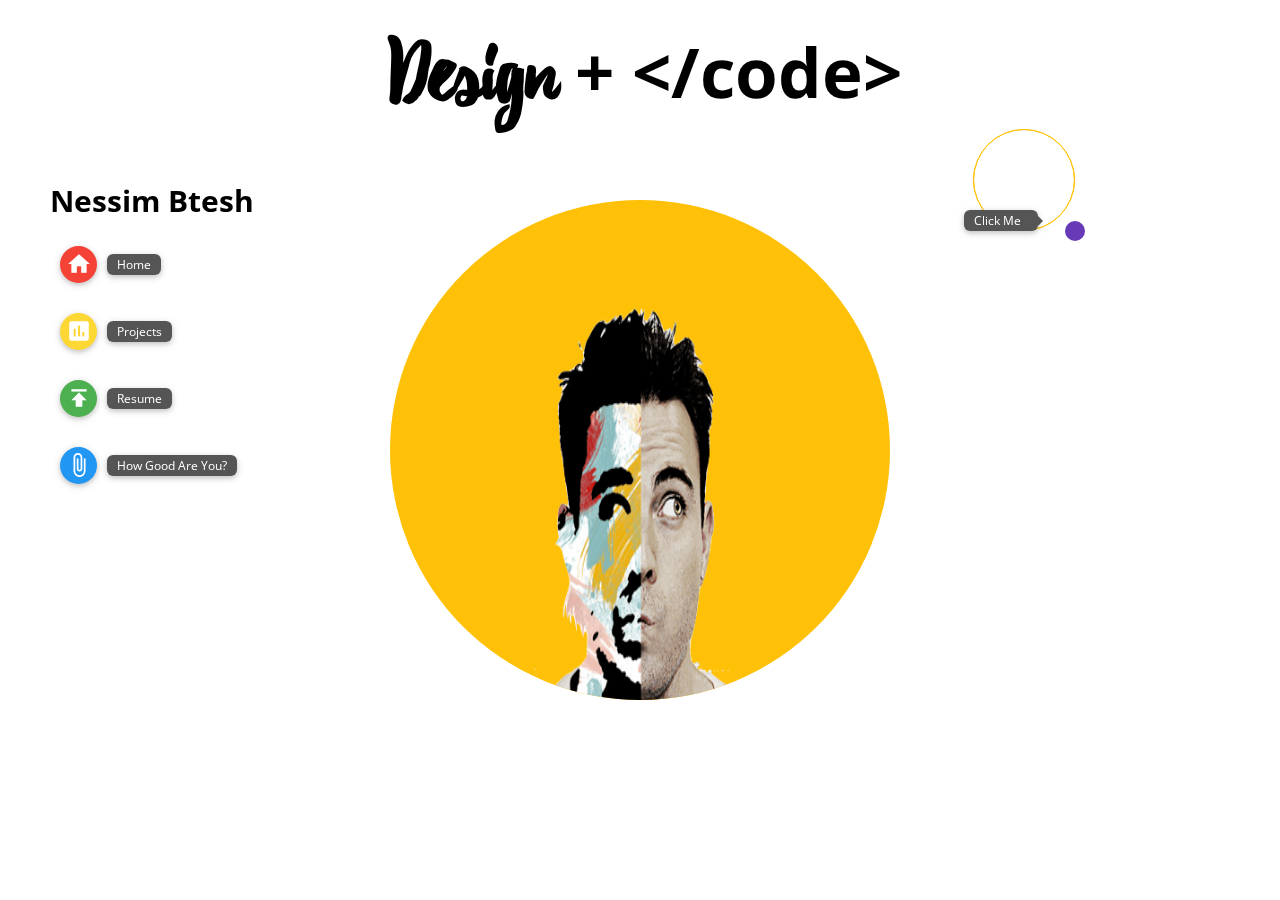
==== index.html @ b31eae23 "added responsive support" ====
<!DOCTYPE html>
<html>
<head>
	<title>Nessim Btesh</title>
	<link rel="stylesheet" type="text/css"
          href="https://fonts.googleapis.com/css?family=Open+Sans">
    <link href="https://fonts.googleapis.com/icon?family=Material+Icons" rel="stylesheet">
    <script type="text/javascript" src="https://ajax.googleapis.com/ajax/libs/jquery/2.2.2/jquery.min.js"></script>
	
	<link href="css/nanogallery.css" rel="stylesheet" type="text/css">
	<link href="css/themes/light/nanogallery_light.css" rel="stylesheet" type="text/css">
  	<script type="text/javascript" src="js/jquery.nanogallery.js"></script>
  	
  	<link href="css/style.css" rel="stylesheet">
  	<META http-equiv="Content-Type" content="text/html; charset=UTF-8">
	<META http-equiv="X-UA-Compatible" content="IE=8">
</head>
<body>
	<video width="320" height="240" id="backgroundVideo">
		  <source src="video/video.mp4" type="video/mp4">
		  <source src="video/video.ogg" type="video/ogg">
		Your browser does not support the video tag.
	</video>
	<div class="nav">
		<h3 class="my-name">Nessim Btesh</h3>
		<ul>
	      <li><a class="btn-floating red" id="home-button"><i class="material-icons">home</i></a><span class="toolpit">Home</span></li>
	      <li><a href="portafolio.html" id="portafolio-button" class="btn-floating yellow darken-1 page-load "><i class="material-icons">insert_chart</i></a><span class="toolpit">Projects</span></li>
	      <li><a href="resume.html" id="resume-button" class="btn-floating green"><i class="material-icons">publish</i></a><span class="toolpit">Resume</span></li>
	      <li class="how-good"><a class="btn-floating blue"><i class="material-icons">attach_file</i></a><span class="toolpit">How Good Are You?</span></li>
	    </ul>
	</div>
	<div class="page first-page center transition">
		<div class="full-width">
			<div class="center-label">
				<h3 ><x style="font-family: Debby; font-size: 95px;">Design</x> + &lt;/code&gt;</h3>
			</div>
			<div class="dot-canvas">
				<span class="dot dot1"></span>
				<span class="dot dot2"></span>
				<span class="dot dot3"></span>
				<span class="click-me toolpit">Click Me</span>
			</div>
			<div class="circle">
				<img class="person" src="person.png">
			</div>
		</div>
	</div>
	<div class="second-page right transition page">
		<div class="full-width ">
	 		<h3 class="header-portafolio" style="">Projects</h3>
		    <div id="nanoGallery3">
		      	<a href="images/panalou/panalou1.png" data-ngthumb="images/panalou/panalou1.png" data-ngkind="album" data-ngid="1" data-ngdesc="Point of Sale">Panalou - Dashboard</a>
		      	<a href="images/nitesco/nitesco.png" data-ngthumb="images/nitesco/nitesco.png" data-ngkind="album" data-ngid="2" data-ngdesc="Wholesaler">Nitesco</a>
		      	<a href="images/wickory/wickory.png" data-ngthumb="images/wickory/wickory.png" data-ngkind="album" data-ngid="3" data-ngdesc="Online Ecommerce and Wholesaler">Wickory</a>
		      	<a href="images/iphone/iphone.jpg" data-ngthumb="images/iphone/iphone.jpg" data-ngkind="album" data-ngid="4" data-ngdesc="iPhone Apps">Panalou - Dashboard</a>

		    	<a href="images/panalou/panalou2.png" data-ngthumb="images/panalou/panalou2.png" data-ngdesc="Machine Learning" data-ngalbumid="1" data-ngid="10">Panalou - Data Analytics </a>
		      	<a href="images/panalou/panalou3.jpg" data-ngthumb="images/panalou/panalou3.jpg"  data-ngdesc="iPhone App" data-ngalbumid="1" data-ngid="19">Panalou - iPhone App</a>
		      	<a href="images/panalou/panalou4.png" data-ngthumb="images/panalou/panalou4.png" data-ngdesc="Appoinment Management" data-ngalbumid="1" data-ngid="11">Panalou - Calendar </a>
		      	<a href="images/panalou/panalou6.png" data-ngthumb="images/panalou/panalou6.png" data-ngdesc="CRM" data-ngalbumid="1" data-ngid="12">Panalou - Clients CRM </a>
		      	<a href="images/panalou/panalou7.png" data-ngthumb="images/panalou/panalou7.png" data-ngdesc="Services Management" data-ngalbumid="1" data-ngid="13">Panalou - Services </a>
		      	<a href="images/panalou/panalou8.png" data-ngthumb="images/panalou/panalou8.png" data-ngdesc="POS" data-ngalbumid="1" data-ngid="14">Panalou - Point of Sale </a>
		      	<a href="images/panalou/panalou9.png" data-ngthumb="images/panalou/panalou9.png" data-ngdesc="PDF rendering" data-ngalbumid="1" data-ngid="15">Panalou - PDF </a>
		      	<a href="images/panalou/panalou10.png" data-ngthumb="images/panalou/panalou10.png" data-ngdesc="Receipt Traking" data-ngalbumid="1" data-ngid="16">Panalou - Receipt Traking </a>
		      	<a href="images/panalou/panalou11.png" data-ngthumb="images/panalou/panalou11.png" data-ngdesc="Store Profile" data-ngalbumid="1" data-ngid="17">Panalou - Profile </a>
		      	<a href="images/panalou/panalou12.png" data-ngthumb="images/panalou/panalou12.png" data-ngdesc="Staff Management" data-ngalbumid="1" data-ngid="18">Panalou - Reservation Manager </a>
		      	<a href="images/panalou/panalou14.png" data-ngthumb="images/panalou/panalou14.png" data-ngdesc="Responsive Design" data-ngalbumid="1" data-ngid="20">Panalou - Responsive </a>
		      	<a href="images/panalou/panalou15.png" data-ngthumb="images/panalou/panalou15.png" data-ngdesc="Receipts" data-ngalbumid="1" data-ngid="21">Panalou - Receipts </a>
		      	<a href="images/panalou/panalou5.png" data-ngthumb="images/panalou/panalou5.png" data-ngdesc="Panalou" data-ngalbumid="1" data-ngid="22">Panalou  </a>

		      	<a href="images/nitesco/nitesco1.png" data-ngthumb="images/nitesco/nitesco1.png" data-ngdesc="Landing Page" data-ngalbumid="2" data-ngid="23">Nitesco </a>
		      	<a href="images/nitesco/nitesco2.png" data-ngthumb="images/nitesco/nitesco2.png" data-ngdesc="Landing Page" data-ngalbumid="2" data-ngid="24">Nitesco </a>
		      	<a href="images/nitesco/nitesco3.png" data-ngthumb="images/nitesco/nitesco3.png" data-ngdesc="Landing Page" data-ngalbumid="2" data-ngid="25">Nitesco </a>
		      	<a href="images/nitesco/nitesco4.png" data-ngthumb="images/nitesco/nitesco4.png" data-ngdesc="Landing Page" data-ngalbumid="2" data-ngid="26">Nitesco </a>

		      	<a href="images/wickory/wickory1.png" data-ngthumb="images/wickory/wickory1.png" data-ngdesc="Ecommerce Platform" data-ngalbumid="3" data-ngid="27">Wickory - Online Store </a>
		      	<a href="images/wickory/wickory2.png" data-ngthumb="images/wickory/wickory2.png" data-ngdesc="Ecommerce Platform" data-ngalbumid="3" data-ngid="28">Wickory - Online Store </a>
		      	<a href="images/wickory/wickory3.png" data-ngthumb="images/wickory/wickory3.png" data-ngdesc="Ecommerce Platform" data-ngalbumid="3" data-ngid="29">Wickory - Online Store </a>

		      	<a href="images/iphone/iphone.jpg" data-ngthumb="images/iphone/iphone.jpg" data-ngdesc="Panalou app addon" data-ngalbumid="4" data-ngid="30">iPhone Apps - Panalou</a>
		      	<a href="images/iphone/iphone2.jpg" data-ngthumb="images/iphone/iphone2.jpg" data-ngdesc="Panalou app addon" data-ngalbumid="4" data-ngid="31">iPhone Apps - Panalou</a>
		      	<a href="images/iphone/iphone3.jpg" data-ngthumb="images/iphone/iphone3.jpg" data-ngdesc="Panalou app addon" data-ngalbumid="4" data-ngid="32">iPhone Apps - Panalou</a>
		      	<a href="images/iphone/iphone4.jpg" data-ngthumb="images/iphone/iphone4.jpg" data-ngdesc="Panalou app addon" data-ngalbumid="4" data-ngid="33">iPhone Apps - Panalou</a>
		      	<a href="images/iphone/iphone5.jpg" data-ngthumb="images/iphone/iphone5.jpg" data-ngdesc="This app was a test app for AI" data-ngalbumid="4" data-ngid="34">iPhone Apps - Artificial Intelligence</a>
		    </div>
		</div>
 	</div>
 	<div class="left transition page third-page">
 		<div class="page-third-wrapper">
		 	<div id="page_1" >
				<div id="dimg1">
					<!-- <img src="images/resume.jpg" id="img1" /> -->
				</div>
				<P class="p0 ft0">Nessim Btesh</P>
				<P class="p1 ft1"><NOBR>305-333-6849</NOBR> | Nesbtesh@gmail.com</P>
				<P class="p2 ft2">EDUCATION</P>
				<TABLE cellpadding=0 cellspacing=0 class="t0">
					<TR>
						<TD class="tr0 td0"><P class="p3 ft2">Brandeis University, International Business School</P></TD>
						<TD class="tr0 td1"><P class="p4 ft2">Boston, MA</P></TD>
					</TR>
					<TR>
						<TD class="tr1 td0"><P class="p3 ft2">Masters of Arts in International Economics and Finance Candidate</P></TD>
						<TD class="tr1 td1"><P class="p5 ft3">Expected Graduation: May 2016</P></TD>
					</TR>
					<TR>
						<TD class="tr1 td0"><P class="p3 ft1">Specialization: Data Analytics</P></TD>
						<TD class="tr1 td1"><P class="p6 ft4">&nbsp;</P></TD>
					</TR>
					<TR>
						<TD colspan=2 class="tr2 td2"><P class="p6 ft5">Courses: Big Data I & II, Marketing Research, Machine Learning, Marketing Management, Organizational Behavior</P></TD>
					</TR>
					<TR>
						<TD class="tr3 td0"><P class="p3 ft6">The George Washington University, School of Engineering and Applied Science</P></TD>
						<TD class="tr3 td1"><P class="p5 ft2">Washington, DC</P></TD>
					</TR>
					<TR>
						<TD class="tr1 td0"><P class="p3 ft2">Bachelor of Science in Systems Engineering <SPAN class="ft1">– GPA: 3.4</SPAN></P></TD>
						<TD class="tr1 td1"><P class="p5 ft1">Aug 2014</P></TD>
					</TR>
					<TR>
						<TD class="tr2 td0"><P class="p3 ft1">Minor: Computer Science</P></TD>
						<TD class="tr2 td1"><P class="p6 ft4">&nbsp;</P></TD>
					</TR>
				</TABLE>
				<P class="p7 ft7">Courses: Software Development, Database Systems, Algorithm and Data Structure, Statistical Computational Packages, Quality Control and Acceptance Sample, Multivariable Calculus, Requirements Engineering</P>
				<P class="p8 ft2">EXPERIENCE</P>
				<TABLE cellpadding=0 cellspacing=0 class="t1">
					<TR>
						<TD class="tr4 td3"><P class="p6 ft2">Scotiabank</P></TD>
						<TD class="tr4 td4"><P class="p6 ft6">Panama City, Panama</P></TD>
					</TR>
					<TR>
						<TD class="tr2 td3"><P class="p6 ft2">Corporate Banking and MIS Intern</P></TD>
						<TD class="tr2 td4"><P class="p9 ft8">Jun 2015 – Aug 2015</P></TD>
					</TR>
				</TABLE>
				<P class="p10 ft11"><SPAN class="ft9">•</SPAN><SPAN class="ft10">Successfully conducted </SPAN><NOBR>in-depth</NOBR> analysis of annual, monthly, and weekly credit portfolio reports, and subsequently presented report findings to the management team</P>
				<P class="p11 ft13"><SPAN class="ft9">•</SPAN><SPAN class="ft12">Leveraged Excel and SQL expertise to design programs that automated credit analysis reports, improving the processing time by 300%</SPAN></P>
				<TABLE cellpadding=0 cellspacing=0 class="t2">
					<TR>
						<TD class="tr4 td5"><P class="p6 ft2">Mesabierta – Restaurant Reservation Management Platform</P></TD>
						<TD class="tr4 td6"><P class="p6 ft6">Panama City, Panama</P></TD>
					</TR>
					<TR>
						<TD class="tr2 td5"><P class="p6 ft2">Project Manager</P></TD>
						<TD class="tr2 td6"><P class="p12 ft3">Jul 2014 – Mar 2016</P></TD>
					</TR>
				</TABLE>
				<P class="p13 ft15"><SPAN class="ft9">•</SPAN><SPAN class="ft14">Effectively managed and mentored the programming team charged with developing the Mesabierta reservation management platform, and led the platform launch</SPAN></P>
				<P class="p11 ft15"><SPAN class="ft9">•</SPAN><SPAN class="ft14">Leveraged expertise in Business and Engineering to translate the company needs to the engineering team and vice versa</SPAN></P>
				<TABLE cellpadding=0 cellspacing=0 class="t2">
					<TR>
						<TD class="tr4 td7"><P class="p6 ft2">BiTech Lab</P></TD>
						<TD class="tr4 td4"><P class="p4 ft6">Panama City, Panama</P></TD>
					</TR>
					<TR>
						<TD class="tr0 td7"><P class="p6 ft2">Lead Software Developer</P></TD>
						<TD class="tr0 td4"><P class="p4 ft1">Oct 2014 – Mar 2016</P></TD>
					</TR>
				</TABLE>
				<P class="p14 ft1"><SPAN class="ft16">•</SPAN><SPAN class="ft17">Successfully founded the company that developed Panalou, a point of sale management system for salons. The application is currently being used by over 5,000 users</SPAN></P>
				<P class="p15 ft1"><SPAN class="ft16">•</SPAN><SPAN class="ft17">Architected and maintained the application including the back end, Data Analytics Dashboard, and API’s</SPAN></P>
				<TABLE cellpadding=0 cellspacing=0 class="t3">
					<TR>
						<TD class="tr5 td3"><P class="p6 ft2">Noritex S.A</P></TD>
						<TD class="tr5 td4"><P class="p6 ft18">Panama City, Panama</P></TD>
					</TR>
					<TR>
						<TD class="tr2 td3"><P class="p6 ft2">System Engineer</P></TD>
						<TD class="tr2 td4"><P class="p16 ft8">May 2012 – Jul 2012</P></TD>
					</TR>
				</TABLE>
				<P class="p14 ft1"><SPAN class="ft16">•</SPAN><SPAN class="ft17">Responsible for conducting a thorough analysis of the photography department, resulting in the reduction of the photographic processing time by 7%. Gathered sampling data to implement a Monte Carlo simulation</SPAN></P>
				<P class="p8 ft2">DATA ANALYTICS PROJECTS</P>
				<TABLE cellpadding=0 cellspacing=0 class="t1">
					<TR>
						<TD class="tr4 td8"><P class="p6 ft2">George Washington University</P></TD>
						<TD class="tr4 td9"><P class="p18 ft21">Washington, DC</P></TD>
					</TR>
					<TR>
						<TD class="tr2 td8"><P class="p6 ft2">White House Critical Infrastructure Robustness Analysis</P></TD>
						<TD class="tr2 td9"><P class="p6 ft3">Jan 2014 – May 2014</P></TD>
					</TR>
				</TABLE>
				<P class="p15 ft1"><SPAN class="ft16">•</SPAN><SPAN class="ft17">Recorded vulnerabilities in the United States critical infrastructure</SPAN></P>
				<P class="p15 ft1"><SPAN class="ft16">•</SPAN><SPAN class="ft17">Device a cybersecurity safeguard system that is currently being implemented in the ISP modems in the US</SPAN></P>
				<TABLE cellpadding=0 cellspacing=0 class="t4">
					<TR>
						<TD class="tr0 td8"><P class="p6 ft2">Federal Emergency Management Agency Calling Center and Website</P></TD>
						<TD class="tr0 td9"><P class="p6 ft3">Jan 2014 – May 2014</P></TD>
					</TR>
				</TABLE>
				<P class="p15 ft1"><SPAN class="ft16">•</SPAN><SPAN class="ft17">Developed a quality control mechanism to improve FEMA’s calling center and Website</SPAN></P>
				<TABLE cellpadding=0 cellspacing=0 class="t4">
					<TR>
						<TD class="tr6 td10"><P class="p6 ft2">Statistical Modeling for Wire Manufacturing and Testing</P></TD>
						<TD class="tr6 td11"><P class="p6 ft3">Sep 2013 – May 2014</P></TD>
					</TR>
				</TABLE>
				<P class="p19 ft23"><SPAN class="ft16">•</SPAN><SPAN class="ft22">Developed a probabilistic model using pairwise comparison to create a regression model that predicted the probability of a wire failure in commercial planes with 95% accuracy</SPAN></P>
				<P class="p20 ft2">CORE COMPETENCIESS</P>
				<TABLE cellpadding=0 cellspacing=0 class="t5">
					<TR>
						<TD class="tr4 td12"><P class="p6 ft1">Software Development</P></TD>
						<TD class="tr4 td13"><P class="p6 ft1">Python, Django, HTML5, PHP, CSS3, SQL, JQuery, Visual Basic, JavaScript</P></TD>
					</TR>
					<TR>
						<TD class="tr1 td12"><P class="p6 ft1">Statistical Analysis</P></TD>
						<TD class="tr1 td13"><P class="p6 ft3">R, Big Data Processing, Mathematical Analysis through Differential Equations including</P></TD>
					</TR>
					<TR>
						<TD class="tr1 td12"><P class="p6 ft4">&nbsp;</P></TD>
						<TD class="tr1 td13"><P class="p6 ft8">Regression Analysis and SAS Programing. Statistical Quality Control, Risk Analysis</P></TD>
					</TR>
					<TR>
						<TD class="tr1 td12"><P class="p6 ft1">Organizations</P></TD>
						<TD class="tr1 td13"><P class="p6 ft8">Alpha Epsilon Pi- Fraternity, Chabad GW, International Students Volunteers, ALPFA</P></TD>
					</TR>
					<TR>
						<TD class="tr1 td12"><P class="p6 ft1">Languages</P></TD>
						<TD class="tr1 td13"><P class="p6 ft1">Fluent in Spanish and English</P></TD>
					</TR>
					<TR>
						<TD class="tr2 td12"><P class="p6 ft1">Interest</P></TD>
						<TD class="tr2 td13"><P class="p6 ft1">Machine Learning, Reading, Hiking, Scuba Diving, Animal Welfare, Traveling</P></TD>
					</TR>
				</TABLE>
			</div>
		</div>
	</div>
<script type="text/javascript">
	$(document).on('click', '.dot3', function(event) {
		event.preventDefault();
		var video = $("#backgroundVideo").get(0);
		$("#backgroundVideo").toggle(  );
    	video.play();
    	return false;
	});
	$( function() {
		$("#nanoGallery3").nanoGallery({
      
	      thumbnailWidth: 'auto',
	      thumbnailHeight: 250,
	      
	      itemsBaseURL:'',
	      colorScheme: 'none',
	      thumbnailHoverEffect: [{ name: 'labelAppear75', duration: 300 }],
	      theme: 'light',
	      thumbnailGutterWidth : 0,
	      thumbnailGutterHeight : 0,
	      paginationVisiblePages: 20,
	      i18n: { thumbnailImageDescription: 'View Photo', thumbnailAlbumDescription: 'Open Album' },
	      thumbnailLabel: { display: true, position: 'overImageOnMiddle', align: 'center' }
    	});

  		$('#portafolio-button').click(function(event) { event.preventDefault();

  			$('.first-page').addClass('left');
  			$('.first-page').removeClass('center');

  			$('.second-page').addClass('center');
  			$('.second-page').removeClass('right');

  			$('.third-page').addClass('left');
  			$('.third-page').removeClass('center');
  		});
  		$('#home-button').click(function(event) { event.preventDefault();

  			$('.second-page').addClass('right');
  			$('.second-page').removeClass('center');

  			$('.first-page').addClass('center');
  			$('.first-page').removeClass('left');
  			$('.first-page').removeClass('right');

  			$('.third-page').addClass('left');
  			$('.third-page').removeClass('center');
  		});
  		$('#resume-button').click(function(event) { event.preventDefault();

  			$('.first-page').addClass('right');
  			$('.first-page').removeClass('center');

  			$('.third-page').addClass('center');
  			$('.third-page').removeClass('left');

  			$('.second-page').addClass('right');
  			$('.second-page').removeClass('center');
  		});
	} );

</script>
</body>
</html>
---- css/nanogallery.css ----
/* Theme for nanoGALLERY - www.nanogallery.brisbois.fr */

/**************************************/
/* MAIN CONTAINER                     */
/**************************************/

.nanogallery_theme_default {
	font-size: 1.0em;
	line-height: normal;
	padding: 0px;
	margin: 0 auto;
	box-sizing: content-box;
	-webkit-box-sizing: content-box;
	-moz-box-sizing: content-box;
	-o-box-sizing: content-box;
	overflow: hidden;
  visibility: visible;
  -webkit-user-select: none;
  user-select: none;
  -webkit-touch-callout: none;
}


/**************************************/
/* ICON FONT V3                       */
/* generated by : http://fontello.com */
/* FONT AWESOME                       */
/**************************************/

@font-face {
  font-family: 'nano_icon_font3';
  src: url('./font/nano_icon_font3.eot?8875162');
  src: url('./font/nano_icon_font3.eot?8875162#iefix') format('embedded-opentype'),
       url('./font/nano_icon_font3.woff?8875162') format('woff'),
       url('./font/nano_icon_font3.ttf?8875162') format('truetype'),
       url('./font/nano_icon_font3.svg?8875162#nano_icon_font3') format('svg');
  font-weight: normal;
  font-style: normal;
}

/*
.icon-star:before { content: '\e800'; }
.icon-star-empty:before { content: '\e801'; }
.icon-videocam:before { content: '\e802'; }
.icon-picture:before { content: '\e803'; }
.icon-video:before { content: '\e804'; }
.icon-camera:before { content: '\e805'; }
.icon-camera-alt:before { content: '\e806'; }
.icon-th-large:before { content: '\e807'; }
.icon-th-list:before { content: '\e808'; }
.icon-ok:before { content: '\e809'; }
.icon-cancel:before { content: '\e80a'; }
.icon-help:before { content: '\e80b'; }
.icon-home:before { content: '\e80c'; }
.icon-link-ext:before { content: '\e80d'; }
.icon-attach:before { content: '\e80e'; }
.icon-eye:before { content: '\e80f'; }
.icon-eye-off:before { content: '\e810'; }
.icon-download:before { content: '\e811'; }
.icon-pencil:before { content: '\e812'; }
.icon-chat:before { content: '\e813'; }
.icon-attention:before { content: '\e814'; }
.icon-folder-empty:before { content: '\e815'; }
.icon-folder-open-empty:before { content: '\e816'; }
.icon-menu:before { content: '\e817'; }
.icon-cog:before { content: '\e818'; }
.icon-cog-alt:before { content: '\e819'; }
.icon-play:before { content: '\e81a'; }
.icon-left-open:before { content: '\e81b'; }
.icon-right-open:before { content: '\e81c'; }
.icon-pause:before { content: '\e81d'; }
.icon-ellipsis-vert:before { content: '\e81e'; }
.icon-right-big:before { content: '\e81f'; }
.icon-arrows-cw:before { content: '\e820'; }
.icon-search:before { content: '\e821'; }
.icon-th:before { content: '\e822'; }
.icon-left-big:before { content: '\e823'; }
.icon-tags:before { content: '\e824'; }
.icon-zoom-in:before { content: '\e825'; }
.icon-zoom-out:before { content: '\e826'; }
.icon-resize-full:before { content: '\e827'; }
.icon-resize-small:before { content: '\e828'; }
.icon-shuffle:before { content: '\e829'; }
.icon-help-circled:before { content: '\e82a'; }
.icon-info-circled:before { content: '\e82b'; }
.icon-info:before { content: '\e82c'; }
.icon-link:before { content: '\e82d'; }
.icon-location:before { content: '\e82e'; }
.icon-mail:before { content: '\e82f'; }
.icon-trash:before { content: '\e830'; }
.icon-block:before { content: '\e831'; }
.icon-resize-full-alt:before { content: '\e832'; }
.icon-logout:before { content: '\e833'; }
.icon-login:before { content: '\e834'; }
.icon-ticket:before { content: '\e835'; }
.icon-credit-card:before { content: '\e836'; }
.icon-rocket:before { content: '\e837'; }
.icon-beaker:before { content: '\e838'; }
.icon-magic:before { content: '\e839'; }
.icon-exchange:before { content: '\e83a'; }
.icon-wrench:before { content: '\e83b'; }
.icon-pin:before { content: '\e83c'; }
.icon-flag:before { content: '\e83d'; }
.icon-tag:before { content: '\e83e'; }
.icon-bookmark:before { content: '\e83f'; }
.icon-bookmark-empty:before { content: '\e840'; }
.icon-upload:before { content: '\e841'; }
.icon-align-left:before { content: '\e842'; }
.icon-align-right:before { content: '\e843'; }
.icon-align-justify:before { content: '\e844'; }
.icon-export:before { content: '\e845'; }
.icon-edit:before { content: '\e846'; }
.icon-flag-empty:before { content: '\e847'; }
.icon-cw:before { content: '\e848'; }
.icon-ccw:before { content: '\e849'; }
.icon-ellipsis:before { content: '\e84a'; }
.icon-resize-vertical:before { content: '\e84b'; }
.icon-resize-horizontal:before { content: '\e84c'; }
.icon-move:before { content: '\e84d'; }
.icon-lightbulb:before { content: '\e84e'; }
.icon-filter:before { content: '\e84f'; }
 */


/**************************************/
/* TOOLBAR                            */
/**************************************/

.nanogallery_theme_default .nanoGalleryNavigationbarContainer {
	margin:5px auto;
	padding:5px 0;
	/*background-color:#f09;*/
	display: block;
}

.nanogallery_theme_default .nanoGalleryNavigationbar {
	border-top: 1px solid #555;
	border-bottom: 1px solid #555;
	padding: 0px;
	text-align: left;
	display:table;
	width:100%;
}

.nanogallery_theme_default .nanoGalleryTags {
	margin: 10px 0 1px 1px ;
	padding: 4px;
	display: table-cell;
	cursor:pointer;
	vertical-align: middle;
}
.nanogallery_theme_default .nanoGalleryTags:after {
	content: '\e824';	/* .icon-tags */
	margin-left: .2em;
	margin-right: .3em;
	font-family: "nano_icon_font3";
	font-style: normal;
	font-weight: normal;
	speak: none;
	display: inline-block;
	text-decoration: inherit;
	width: 1em;
	text-align: center;
	font-variant: normal;
	text-transform: none;
}

.nanogallery_theme_default .setFullPageButton {
	margin: 10px 0 1px 1px ;
	padding: 4px;
	display: table-cell;
	cursor:pointer;
	vertical-align: middle;
}
.nanogallery_theme_default .setFullPageButton:after {
	content: '\e827';	/* .icon-resize-full */
	margin-left: .2em;
	margin-right: .3em;
	font-family: "nano_icon_font3";
	font-style: normal;
	font-weight: normal;
	speak: none;
	display: inline-block;
	text-decoration: inherit;
	width: 1em;
	text-align: center;
	font-variant: normal;
	text-transform: none;
}

.nanogallery_theme_default .removeFullPageButton {
	margin: 10px 0 1px 1px ;
	padding: 4px;
	display: table-cell;
	cursor:pointer;
	vertical-align: middle;
}
.nanogallery_theme_default .removeFullPageButton:after {
	content: '\e828';	/* .icon-resize-small */
	margin-left: .2em;
	margin-right: .3em;
	font-family: "nano_icon_font3";
	font-style: normal;
	font-weight: normal;
	speak: none;
	display: inline-block;
	text-decoration: inherit;
	width: 1em;
	text-align: center;
	font-variant: normal;
	text-transform: none;
}

.nanogallery_theme_default.fullpage{
	display:block;
	background-color: #000;
	position: fixed;
  top:0px;
  bottom:0px;
  left:0px;
  right:0px;
  clear:both;
  overflow-y:scroll;
  overflow-x:hidden;
  padding: 0px 20px 10px 20px;
}


/**************************************/
/* NAVIGATION BREADCRUMB              */
/**************************************/
.nanogallery_theme_default .nanoGalleryBreadcrumb {
	/*background-color: #000;*/
	/*border: 1px dotted #555;*/
	margin: 1px;
	padding: 4px;
	text-align: left;
	box-sizing: content-box;
	-webkit-box-sizing: content-box;
	-moz-box-sizing: content-box;
	-o-box-sizing: content-box;
	display: table-cell;
	width: 100%;
	overflow:hidden;
}
.nanogallery_theme_default .nanoGalleryBreadcrumb .folder,
.nanogallery_theme_default .nanoGalleryBreadcrumb .folderHome {
	margin: 0px 5px;
	white-space: nowrap;
	cursor:pointer;
	vertical-align: middle;
	display: inline-block;
}
.nanogallery_theme_default .nanoGalleryBreadcrumb .folder:hover,
.nanogallery_theme_default .nanoGalleryBreadcrumb .folderHome:hover{
	color: #fff;
}
.nanogallery_theme_default .nanoGalleryBreadcrumb  .folder:before{
	content: '\e815';	/* .icon-folder-empty */
	margin-left: .2em;
	margin-right: .3em;
	font-family: "nano_icon_font3";
	font-style: normal;
	font-weight: normal;
	speak: none;
	display: inline-block;
	text-decoration: inherit;
	width: 1em;
	text-align: center;
	font-variant: normal;
	text-transform: none;
}
.nanogallery_theme_default .nanoGalleryBreadcrumb  .folderHome:before{
	content: '\e80c';	/* .icon-home */
	margin-left: .2em;
	margin-right: .3em;
	font-family: "nano_icon_font3";
	font-style: normal;
	font-weight: normal;
	speak: none;
	display: inline-block;
	text-decoration: inherit;
	width: 1em;
	text-align: center;
	font-variant: normal;
	text-transform: none;
}
.nanogallery_theme_default .nanoGalleryBreadcrumb .separator {
	margin: 0px 5px;
	display: inline;
	cursor:pointer;
	vertical-align: middle;
	display: inline-block;
}
.nanogallery_theme_default .nanoGalleryBreadcrumb .separator:hover{
	color: #fff;
}
.nanogallery_theme_default .nanoGalleryBreadcrumb .separator:before {
	content: '\e823';	/* .icon-left-big */
	margin-left: .2em;
	margin-right: .3em;
	font-family: "nano_icon_font3";
	font-style: normal;
	font-weight: normal;
	speak: none;
	display: inline-block;
	text-decoration: inherit;
	width: 1em;
	text-align: center;
	font-variant: normal;
	text-transform: none;
}
.nanogallery_theme_default .nanoGalleryBreadcrumb .separatorRTL {
	margin: 0px 5px;
	display: inline;
	cursor:pointer;
	vertical-align: middle;
	display: inline-block;
}
.nanogallery_theme_default .nanoGalleryBreadcrumb .separatorRTL:hover{
	color: #fff;
}
.nanogallery_theme_default .nanoGalleryBreadcrumb .separatorRTL:before {
	content: '\e81f';	/* .icon-right-big */
	margin-left: .2em;
	margin-right: .3em;
	font-family: "nano_icon_font3";
	font-style: normal;
	font-weight: normal;
	speak: none;
	display: inline-block;
	text-decoration: inherit;
	width: 1em;
	text-align: center;
	font-variant: normal;
	text-transform: none;
}


.nanogallery_theme_default .nanoGalleryBreadcrumb .loading{
	display: inline-block;
}
.nanogallery_theme_default .nanoGalleryBreadcrumb .loading:after{
	content:'\00a0\00a0\00a0\00a0\00a0\00a0\00a0\00a0\00a0\00a0';
	background:url('loading.gif') no-repeat center;
}


/**************************************/
/* THUMBNAILS                         */
/**************************************/

.nanogallery_theme_default .nanoGalleryContainerParent {
	position: relative;
	text-align: center;
 	margin:0px auto;
	box-sizing: content-box;
	-webkit-box-sizing: content-box;
	-moz-box-sizing: content-box;
	-o-box-sizing: content-box;
}

.nanogallery_theme_default .nanoGalleryContainer {
	text-align: left;
  position:relative;
	width:auto;
	display: inline-block;
	box-sizing: content-box;
	-webkit-box-sizing: content-box;
	-moz-box-sizing: content-box;
	-o-box-sizing: content-box;
	overflow:hidden;
}

.nanogallery_theme_default .nanoGalleryContainer .nanoGalleryThumbnailContainer{
	/* no margin allowed here */
  cursor: pointer;
	border: 1px solid #000;
	/*margin: 1px;*/
	padding: 0px; /* 5 */
	background-color: #000;
	display: inline-block;
	position: absolute;   /*relative;*/
	box-sizing: content-box;
	-webkit-box-sizing: content-box;
	-moz-box-sizing: content-box;
	-o-box-sizing: content-box;
	overflow:hidden;
}
.nanogallery_theme_default .nanoGalleryContainer .nanoGalleryThumbnailContainer input{
  opacity: 0;
}
.nanogallery_theme_default .nanoGalleryContainer .nanoGalleryThumbnailContainer:hover input{
  opacity: 0.8;
}
.nanogallery_theme_default .nanoGalleryContainer .nanoGalleryThumbnailContainer .selected{
  opacity: 0.5;
}
.nanogallery_theme_default .nanoGalleryContainer .nanoGalleryThumbnailContainer .selected + input{
  opacity: 1;
}
.nanogallery_theme_default .nanoGalleryContainer .nanoGalleryThumbnailContainer .subcontainer{
	/* no border or padding allowed here */
  box-sizing: content-box;
	-webkit-box-sizing: content-box;
	-moz-box-sizing: content-box;
	-o-box-sizing: content-box;
	border: 0px solid #000;
	margin: 0px;
	padding: 0px;
	overflow:hidden;
}

.nanogallery_theme_default .nanoGalleryContainer .nanoGalleryThumbnailContainer .imgContainer{
	position:relative;
	margin: 5px;
	/*padding:5px;*/
  overflow:hidden;
	background:#000;
	box-sizing: content-box;
	-webkit-box-sizing: content-box;
	-moz-box-sizing: content-box;
	-o-box-sizing: content-box;
}

.nanogallery_theme_default .nanoGalleryContainer .nanoGalleryThumbnailContainer img{
	/* no border or padding allowed here */
  /* background:url('loading.gif') no-repeat center; */
  background:url('[data-uri]') no-repeat center;
	position: absolute; top: 0; bottom: 0; left: 0; right: 0; margin: auto;
	display: block;
  vertical-align: bottom;
	box-sizing: content-box;
	-webkit-box-sizing: content-box;
	-moz-box-sizing: content-box;
	-o-box-sizing: content-box;
}


.nanogallery_theme_default .nanoGalleryContainer .nanoGalleryThumbnailContainer .labelImage{
	/* no padding allowed here */
  background:rgba(34, 34, 34, 0.75); /*#222;*/
	opacity: 1;
	text-align:left;
	margin: 5px 5px 5px 5px;
	/*padding: 5px 5px 5px 5px;*/
  left: 0px;
	position:absolute;
	min-height:0%;
	overflow:hidden;
	box-sizing: border-box;
	-webkit-box-sizing: border-box;
	-moz-box-sizing: border-box;
	-o-box-sizing: border-box;
}

.nanogallery_theme_default .nanoGalleryContainer .nanoGalleryThumbnailContainer  .labelImageTitle{
	color:#eee;
	margin: 0px 2px;
  left: 0px;
	overflow:hidden;
	Text-Shadow: #000000 1px 0px 0px, #000000 1px 1px 0px, #000000 1px -1px 0px, #000000 -1px 1px 0px, #000000 -1px 0px 0px, #000000 -1px -1px 0px, #000000 0px 1px 0px, #000000 0px -1px 0px;
	vertical-align: middle;
	box-sizing: border-box;
	-webkit-box-sizing: border-box;
	-moz-box-sizing: border-box;
	-o-box-sizing: border-box;
}
.nanogallery_theme_default .nanoGalleryContainer .nanoGalleryThumbnailContainer  .labelImageTitle:before{
	content: '\e803';	/* .icon-picture */
	margin-left: .2em;
	margin-right: .2em;
	Text-Shadow: #000000 1px 0px 0px, #000000 1px 1px 0px, #000000 1px -1px 0px, #000000 -1px 1px 0px, #000000 -1px 0px 0px, #000000 -1px -1px 0px, #000000 0px 1px 0px, #000000 0px -1px 0px;
	font-family: "nano_icon_font3";
	font-style: normal;
	font-weight: normal;
	speak: none;
	display: inline-block;
	text-decoration: inherit;
	width: 1em;
	text-align: center;
	font-variant: normal;
	text-transform: none;
	box-sizing: border-box;
	-webkit-box-sizing: border-box;
	-moz-box-sizing: border-box;
	-o-box-sizing: border-box;
}

.nanogallery_theme_default .nanoGalleryContainer .nanoGalleryThumbnailContainer  .labelFolderTitle{
	color:#eee;
	margin: 0px 2px;
  left: 0px;
	overflow:hidden;
	Text-Shadow: #000000 1px 0px 0px, #000000 1px 1px 0px, #000000 1px -1px 0px, #000000 -1px 1px 0px, #000000 -1px 0px 0px, #000000 -1px -1px 0px, #000000 0px 1px 0px, #000000 0px -1px 0px;
	vertical-align: middle;
	display: inline;
	box-sizing: border-box;
	-webkit-box-sizing: border-box;
	-moz-box-sizing: border-box;
	-o-box-sizing: border-box;
}
.nanogallery_theme_default .nanoGalleryContainer .nanoGalleryThumbnailContainer  .labelFolderTitle > span ,
.nanogallery_theme_default .nanoGalleryContainer .nanoGalleryThumbnailContainer  .labelDescription > span {
	color:rgba(34, 34, 34, 0.75);
  background-color:#eee;
  border: 0px solid #eee;
  border-radius: 2px;
  padding:0px 4px;
	Text-Shadow: none;
	vertical-align: middle;
	display: inline;
	box-sizing: border-box;
	-webkit-box-sizing: border-box;
	-moz-box-sizing: border-box;
	-o-box-sizing: border-box;
}
.nanogallery_theme_default .nanoGalleryContainer .nanoGalleryThumbnailContainer  .labelFolderTitle:before{
	content: '\e815';	/* .icon-folder-empty */
	margin-left: .2em;
	margin-right: .2em;
	Text-Shadow: #000000 1px 0px 0px, #000000 1px 1px 0px, #000000 1px -1px 0px, #000000 -1px 1px 0px, #000000 -1px 0px 0px, #000000 -1px -1px 0px, #000000 0px 1px 0px, #000000 0px -1px 0px;
	font-family: "nano_icon_font3";
	font-style: normal;
	font-weight: normal;
	speak: none;
	display: inline-block;
	text-decoration: inherit;
	width: 1em;
	text-align: center;
	font-variant: normal;
	text-transform: none;
	box-sizing: border-box;
	-webkit-box-sizing: border-box;
	-moz-box-sizing: border-box;
	-o-box-sizing: border-box;
}

.nanogallery_theme_default .nanoGalleryContainer .nanoGalleryThumbnailContainer  .labelDescription{
	clear:both;
	margin: 0px 2px;
	color:#aaa;
  left: 0px;
  font-size:0.8em;
	margin:1px 2px;
	Text-Shadow: #000000 1px 0px 0px, #000000 1px 1px 0px, #000000 1px -1px 0px, #000000 -1px 1px 0px, #000000 -1px 0px 0px, #000000 -1px -1px 0px, #000000 0px 1px 0px, #000000 0px -1px 0px;
	box-sizing: border-box;
	-webkit-box-sizing: border-box;
	-moz-box-sizing: border-box;
	-o-box-sizing: border-box;
}

/**************************************/
/* THUMBNAIL PAGINATION               */
/**************************************/

.nanogallery_theme_default .nanoGalleryContainerParent .nanoGalleryPagination,
.nanogallery_theme_default .nanoGalleryContainerParent .nanoGalleryPaginationDot {
	/*color:#eee;*/
  margin: 10px auto 5px auto;
	padding: 4px;
	text-align:center;
	position: relative;
	box-sizing: content-box;
	-webkit-box-sizing: content-box;
	-moz-box-sizing: content-box;
	-o-box-sizing: content-box;
	overflow:hidden;
	white-space: nowrap;
}

.nanogallery_theme_default .nanoGalleryContainerParent .nanoGalleryPagination .paginationItem{
	margin: 0px 5px;
	white-space: nowrap;
	cursor:pointer;
	vertical-align: middle;
	display: inline-block;
}
.nanogallery_theme_default .nanoGalleryContainerParent .nanoGalleryPagination .currentPage{
	text-decoration:underline;
}
.nanogallery_theme_default .nanoGalleryContainerParent .nanoGalleryPagination .paginationPrev{
	margin: 0px 5px;
	white-space: nowrap;
	cursor:pointer;
	vertical-align: middle;
	display: inline-block;
}
.nanogallery_theme_default .nanoGalleryContainerParent .nanoGalleryPagination .paginationNext{
	margin: 0px 5px;
	white-space: nowrap;
	cursor:pointer;
	vertical-align: middle;
	display: inline-block;
}

.nanogallery_theme_default .nanoGalleryContainerParent .nanoGalleryPaginationDot .paginationItem{
  width: 8px;
  height: 8px;
  border: 2px solid #fff;
  background: #444;
  border-radius: 50%;
	margin: 0px 5px;
	white-space: nowrap;
	cursor:pointer;
	vertical-align: middle;
	display: inline-block;
  opacity: 0.50;
}
.nanogallery_theme_default .nanoGalleryContainerParent .nanoGalleryPaginationDot .currentPage{
  background: #fff;
  opacity: 1;
}


/**************************************/
/* INTERNAL VIEWER                    */
/**************************************/
.nanogallery_theme_default #nanoGalleryViewer {
	display:block;
	/*font-size:1em;*/
	background-color: rgba(1, 1, 1, 0.75);
	text-align: center;
	position: fixed;
	box-sizing: content-box;
	-webkit-box-sizing: content-box;
	-moz-box-sizing: content-box;
	-o-box-sizing: content-box;
  top:0px;
  left:0px;
  height:100%;
  width:100%;
  clear:both;
}
.nanogallery_theme_default #nanoGalleryViewer .nanoLogo {
  text-align: center;
  float: left;
  position: relative;
  top: 50px;
  background: url(nano_logo.png) #000 no-repeat center;  
  display: block;
  height: 30px;
  width: 120px;
}

.nanogallery_theme_default #nanoGalleryViewer .closeButtonFloating {
	cursor: pointer;
	right: 0px;
	top: 0px;
	padding: 5px 5px 25px 25px;
	position:absolute;
	opacity:1;
	transition: all 0.2s ease;
	-webkit-transition: all 0.2s ease;
	-moz-transition: all 0.2s ease;
	-o-transition: all 0.2s ease;
}
.nanogallery_theme_default #nanoGalleryViewer .closeButtonFloating:after {
	color: #ddd; 
	background: rgba(0,0,0,0.2);
  padding: 5px 0 5px 5px;

	content: '\e80a';	/* .icon-cancel */
	font-size:1.5em;
	Text-Shadow: #000000 1px 0px 0px, #000000 1px 1px 0px, #000000 1px -1px 0px, #000000 -1px 1px 0px, #000000 -1px 0px 0px, #000000 -1px -1px 0px, #000000 0px 1px 0px, #000000 0px -1px 0px;
	font-family: "nano_icon_font3";
	font-style: normal;
	font-weight: normal;
	speak: none;
	display: inline-block;
	text-decoration: inherit;
	text-align: center;
	font-variant: normal;
	text-transform: none;	
}
.nanogallery_theme_default #nanoGalleryViewer  .closeButtonFloating:hover {
	opacity: 0.3;
}

.nanogallery_theme_default #nanoGalleryViewer .content {
	/*display:block;*/
	/*position:relative;*/
  position:absolute;
	/*height:100%;*/
  clear:both;
	padding:5px;
	cursor: -webkit-zoom-out;
	cursor: -moz-zoom-out;
	cursor: zoom-out;
	box-sizing: content-box;
	-webkit-box-sizing: content-box;
	-moz-box-sizing: content-box;
	-o-box-sizing: content-box;
}
.nanogallery_theme_default #nanoGalleryViewer .content img{
	/* never define a margin here */
  background:url('loading.gif') no-repeat center;
	border:4px solid #f8f8f8;
	/*display:block;*/
	padding:0px;
  min-width:30px;
  min-height:30px;
	box-shadow: #888 0px 0px 20px;
	-webkit-border-radius: 4px;
	-moz-border-radius: 4px;
	border-radius: 4px;
	box-sizing: content-box;
	-webkit-box-sizing: content-box;
	-moz-box-sizing: content-box;
	-o-box-sizing: content-box;
}
.nanogallery_theme_default #nanoGalleryViewer .content .imgCurrent{
	cursor:pointer;
}

.nanogallery_theme_default #nanoGalleryViewer .content .contentAreaPrevious {
	color: #ddd; 
	display:block;
	position:absolute;
	top: 50%;
	/*height:20px;*/
	/*width:20px;*/
	padding:50px 25px 50px 0px;
	margin-top:-65px;
	left:0px;
	text-align: left;
	cursor:pointer;
	opacity:1;
	transition: all 0.2s ease;
	-webkit-transition: all 0.2s ease;
	-moz-transition: all 0.2s ease;
	-o-transition: all 0.2s ease;
	box-sizing: content-box;
	-webkit-box-sizing: content-box;
	-moz-box-sizing: content-box;
	-o-box-sizing: content-box;
}
.nanogallery_theme_default #nanoGalleryViewer .content .contentAreaPrevious:after{
	content: '\e81b';	/* .icon-left-open */
	background: rgba(0,0,0,0.2);
  padding: 5px 0;
}

.nanogallery_theme_default #nanoGalleryViewer .content .contentAreaNext {
	color: #ddd; 
	display:block;
	position:absolute;
	top: 50%;
	/*height:20px;*/
	/*width:20px;*/
	padding:50px 0px 50px 25px;
	margin-top:-65px;
	right:0px;
	text-align: right;
  cursor:pointer;
  opacity:1;
	transition: all 0.2s ease;
	-webkit-transition: all 0.2s ease;
	-moz-transition: all 0.2s ease;
	-o-transition: all 0.2s ease;
	box-sizing: content-box;
	-webkit-box-sizing: content-box;
	-moz-box-sizing: content-box;
	-o-box-sizing: content-box;
}
.nanogallery_theme_default #nanoGalleryViewer .content .contentAreaNext:after{
	content: '\e81c';	/* .icon-right-open */
	background: rgba(0,0,0,0.2);
  padding: 5px 0;
}

.nanogallery_theme_default #nanoGalleryViewer .toolbarContainer {
	bottom:0px;
  left:0px;
  right:0px;
  text-align: center;
  display:inline-block;
  position:absolute;
}

.nanogallery_theme_default #nanoGalleryViewer .toolbar {
  display:inline-block;
	vertical-align:middle;
	overflow:hidden;
	background:rgba(4,4,4,0.7);
  color:#eee;
	margin: 1px;
	box-sizing: content-box;
	-webkit-box-sizing: content-box;
	-moz-box-sizing: content-box;
	-o-box-sizing: content-box;
}

.nanogallery_theme_default #nanoGalleryViewer .toolbar .ngbt {
	display: table-cell;
	cursor:pointer;
	padding:5px;
	vertical-align:middle;
	box-sizing: content-box;
	-webkit-box-sizing: content-box;
	-moz-box-sizing: content-box;
	-o-box-sizing: content-box;
}

.nanogallery_theme_default #nanoGalleryViewer .content .contentAreaPrevious:after,
.nanogallery_theme_default #nanoGalleryViewer .content .contentAreaNext:after {
	font-size:1.5em;
	margin-left: .2em;
	margin-right: .2em;
	Text-Shadow: #000000 1px 0px 0px, #000000 1px 1px 0px, #000000 1px -1px 0px, #000000 -1px 1px 0px, #000000 -1px 0px 0px, #000000 -1px -1px 0px, #000000 0px 1px 0px, #000000 0px -1px 0px;
	font-family: "nano_icon_font3";
	font-style: normal;
	font-weight: normal;
	speak: none;
	display: inline-block;
	text-decoration: inherit;
	width: 1em;
	text-align: center;
	font-variant: normal;
	text-transform: none;
	opacity: 1;
	transition: all 0.2s ease;
	-webkit-transition: all 0.2s ease;
	-moz-transition: all 0.2s ease;
	-o-transition: all 0.2s ease;
}
.nanogallery_theme_default #nanoGalleryViewer .toolbar .ngbt:after {
	font-size:1.5em;
	margin-left: .2em;
	margin-right: .2em;
	font-family: "nano_icon_font3";
	font-style: normal;
	font-weight: normal;
	speak: none;
	display: inline-block;
	text-decoration: inherit;
	width: 1em;
	text-align: center;
	font-variant: normal;
	text-transform: none;
	opacity: 1;
	transition: all 0.2s ease;
	-webkit-transition: all 0.2s ease;
	-moz-transition: all 0.2s ease;
	-o-transition: all 0.2s ease;
}
.nanogallery_theme_default #nanoGalleryViewer .content .contentAreaPrevious:hover,
.nanogallery_theme_default #nanoGalleryViewer .content .contentAreaNext:hover,
.nanogallery_theme_default #nanoGalleryViewer .toolbar .ngbt:hover:after {
	opacity: 0.3;
}

.nanogallery_theme_default #nanoGalleryViewer .toolbar .previousButton:after{
	content: '\e81b';	/* .icon-left-open */
}

.nanogallery_theme_default #nanoGalleryViewer .toolbar .nextButton:after{
	content: '\e81c';	/* .icon-right-open */
}

.nanogallery_theme_default #nanoGalleryViewer .toolbar .closeButton:after{
	content: '\e80a';	/* .icon-cancel */
}

.nanogallery_theme_default #nanoGalleryViewer .toolbar .playButton:after{
	content: '\e81a';	/* .icon-play */
}
.nanogallery_theme_default #nanoGalleryViewer .toolbar .pauseButton:after{
	content: '\e81d';	/* .icon-pause */
}

.nanogallery_theme_default #nanoGalleryViewer .toolbar .setFullscreenButton:after{
	content: '\e827';	/* icon-resize-full */
}
.nanogallery_theme_default #nanoGalleryViewer .toolbar .removeFullscreenButton:after{
	content: '\e828';	/* icon-resize-small */
}

.nanogallery_theme_default #nanoGalleryViewer .toolbar .infoButton:after{
	content: '\e82c';	/* icon-info */
}

.nanogallery_theme_default #nanoGalleryViewer .toolbar .linkOriginalButton:after{
	content: '\e80d';	/* icon-link-ext */
}

.nanogallery_theme_default #nanoGalleryViewer .toolbar .viewToolbarButton:after{
	content: '\e817';	/* icon-menu */
}
.nanogallery_theme_default #nanoGalleryViewer .toolbar .hideToolbarButton:after{
	content: '\e81e';	/* icon-ellipsis-vert */
}

.nanogallery_theme_default #nanoGalleryViewer .toolbar .pageCounter{
	display: table-cell;
	font-size:1em;
	margin:auto;
	vertical-align:middle;
	overflow: hidden;
	box-sizing: content-box;
	-webkit-box-sizing: content-box;
	-moz-box-sizing: content-box;
	-o-box-sizing: content-box;
}

.nanogallery_theme_default #nanoGalleryViewer .toolbar .label{
  padding:3px 10px 3px 10px;
	border-left: 0px solid #000;
	overflow: hidden;
	display: table-cell;
	text-align: left;
	vertical-align:middle;
	font-size:1em;
	box-sizing: content-box;
	-webkit-box-sizing: content-box;
	-moz-box-sizing: content-box;
	-o-box-sizing: content-box;
  background-color:initial;
}

.nanogallery_theme_default #nanoGalleryViewer .toolbar .label .title{
	font-size:1em;
	margin:auto;
	vertical-align:middle;
	overflow: hidden;
	box-sizing: content-box;
	-webkit-box-sizing: content-box;
	-moz-box-sizing: content-box;
	-o-box-sizing: content-box;
}
.nanogallery_theme_default #nanoGalleryViewer .toolbar .label .description{
	font-size:.8em;
	display:table-row;
	vertical-align:middle;
	overflow: hidden;
	color:#aaa;
	box-sizing: content-box;
	-webkit-box-sizing: content-box;
	-moz-box-sizing: content-box;
	-o-box-sizing: content-box;
}


/**************************************/
/* CONSOLE                            */
/**************************************/

.nanogallery_theme_default .nanoGalleryConsoleParent {
  visibility:hidden;
  height:0px;
  background:#111;
  color:#e00;
  padding:0px;
  margin:2px;
}
.nanogallery_theme_default .nanoGalleryConsoleParent p {
  color:#e00;
  padding:1px;
  margin:0px;
}

/**************************************/
/* AVOID TEXT SELECTION DURING DRAG   */
/**************************************/
.nanogallery_theme_default.unselectable {
  -moz-user-select: none;
  -khtml-user-select: none;
  -webkit-user-select: none;
  user-select: none;
}

/**************************************/
/* LOADING BAR                        */
/**************************************/
.nanogallery_theme_default .nanoGalleryLBarOff {
	position:relative;
  width:100%;
  visibility: hidden;
  height:2px;
  margin:0 0 1px 0;
  background-color:#555;
}
.nanogallery_theme_default .nanoGalleryLBar {
	position:relative;
  width:100%;
  visibility: visible;
  height:2px;
  margin:0 0 1px 0;
  background-color:#555;
}
.nanogallery_theme_default .nanoGalleryLBar > div {
	position:absolute;
	width:50px;
	height:2px;
	top:0px;
  opacity:.7;		
}
.nanogallery_theme_default .nanoGalleryLBar > div:nth-child(1){
  -webkit-animation: nanoGalleryLBarAnim 2s -.2s infinite  cubic-bezier(0, 0.6, 0.9, 0.0);
  -moz-animation: nanoGalleryLBarAnim 2s -.2s infinite  cubic-bezier(0, 0.6, 0.9, 0.0);
  -ms-animation: nanoGalleryLBarAnim 2s -.2s infinite  cubic-bezier(0, 0.6, 0.9, 0.0);
  -o-animation: nanoGalleryLBarAnim 2s -.2s infinite  cubic-bezier(0, 0.6, 0.9, 0.0);
  animation: nanoGalleryLBarAnim 2s -.2s infinite  cubic-bezier(0, 0.6, 0.9, 0.0);
  background: #111;
}
.nanogallery_theme_default .nanoGalleryLBar > div:nth-child(2){
  -webkit-animation: nanoGalleryLBarAnim 2s -.4s infinite  cubic-bezier(0, 0.6, 0.9, 0.0);
  -moz-animation: nanoGalleryLBarAnim 2s -.4s infinite  cubic-bezier(0, 0.6, 0.9, 0.0);
  -ms-animation: nanoGalleryLBarAnim 2s -.4s infinite  cubic-bezier(0, 0.6, 0.9, 0.0);
  -o-animation: nanoGalleryLBarAnim 2s -.4s infinite  cubic-bezier(0, 0.6, 0.9, 0.0);
  animation: nanoGalleryLBarAnim 2s -.4s infinite  cubic-bezier(0, 0.6, 0.9, 0.0);
  background: #333;
}
.nanogallery_theme_default .nanoGalleryLBar > div:nth-child(3){
  -webkit-animation: nanoGalleryLBarAnim 2s -.6s infinite  cubic-bezier(0, 0.6, 0.9, 0.0);
  -moz-animation: nanoGalleryLBarAnim 2s -.6s infinite  cubic-bezier(0, 0.6, 0.9, 0.0);
  -ms-animation: nanoGalleryLBarAnim 2s -.6s infinite  cubic-bezier(0, 0.6, 0.9, 0.0);
  -o-animation: nanoGalleryLBarAnim 2s -.6s infinite  cubic-bezier(0, 0.6, 0.9, 0.0);
  animation: nanoGalleryLBarAnim 2s -.6s infinite  cubic-bezier(0, 0.6, 0.9, 0.0);
  background: #999;
}
.nanogallery_theme_default .nanoGalleryLBar > div:nth-child(4){
  -webkit-animation: nanoGalleryLBarAnim 2s -.8s infinite  cubic-bezier(0, 0.6, 0.9, 0.0);
  -moz-animation: nanoGalleryLBarAnim 2s -.8s infinite  cubic-bezier(0, 0.6, 0.9, 0.0);
  -ms-animation: nanoGalleryLBarAnim 2s -.8s infinite  cubic-bezier(0, 0.6, 0.9, 0.0);
  -o-animation: nanoGalleryLBarAnim 2s -.8s infinite  cubic-bezier(0, 0.6, 0.9, 0.0);
  animation: nanoGalleryLBarAnim 2s -.8s infinite  cubic-bezier(0, 0.6, 0.9, 0.0);
  background: #777; 
}
.nanogallery_theme_default .nanoGalleryLBar > div:nth-child(5){
  -webkit-animation: nanoGalleryLBarAnim 2s -1s infinite  cubic-bezier(0, 0.6, 0.9, 0.0);
  -moz-animation: nanoGalleryLBarAnim 2s -1s infinite  cubic-bezier(0, 0.6, 0.9, 0.0);
  -ms-animation: nanoGalleryLBarAnim 2s -1s infinite  cubic-bezier(0, 0.6, 0.9, 0.0);
  -o-animation: nanoGalleryLBarAnim 2s -1s infinite  cubic-bezier(0, 0.6, 0.9, 0.0);
  animation: nanoGalleryLBarAnim 2s -1s infinite  cubic-bezier(0, 0.6, 0.9, 0.0);
	background: #ddd;
}
@-webkit-keyframes nanoGalleryLBarAnim {
	0%	{ left:10%;	}
	100%{ left:90%;	}
}
@-moz-keyframes nanoGalleryLBarAnim {
	0%	{ left:10%;	}
	100%{ left:90%;	}
}
@-ms-keyframes nanoGalleryLBarAnim {
	0%	{ left:10%;	}
	100%{ left:90%;	}
}
@-o-keyframes nanoGalleryLBarAnim {
	0%	{ left:10%;	}
	100%{ left:90%;	}
}
@keyframes nanoGalleryLBarAnim {
	0%	{ left:10%;	}
	100%{ left:90%;	}
}
---- css/themes/light/nanogallery_light.css ----
/* Theme for nanoGALLERY - www.nanogallery.brisbois.fr */

/**************************************/
/* MAIN CONTAINER                     */
/**************************************/

.nanogallery_theme_light {
	font-size: 1.0em;
	line-height: normal;
	padding: 0px;
	margin: 0 auto;
	box-sizing: content-box;
	-webkit-box-sizing: content-box;
	-moz-box-sizing: content-box;
	-o-box-sizing: content-box;
	overflow: hidden;
  visibility: visible;
  -webkit-user-select: none;
  -webkit-touch-callout: none;
  user-select: none;
}


/**************************************/
/* ICON FONT V3                       */
/* generated by : http://fontello.com */
/* FONT AWESOME                       */
/**************************************/

@font-face {
  font-family: 'nano_icon_font3';
  src: url('./font/nano_icon_font3.eot?8875162');
  src: url('./font/nano_icon_font3.eot?8875162#iefix') format('embedded-opentype'),
       url('./font/nano_icon_font3.woff?8875162') format('woff'),
       url('./font/nano_icon_font3.ttf?8875162') format('truetype'),
       url('./font/nano_icon_font3.svg?8875162#nano_icon_font3') format('svg');
  font-weight: normal;
  font-style: normal;
}


/**************************************/
/* TOOLBAR                            */
/**************************************/

.nanogallery_theme_light .nanoGalleryNavigationbarContainer {
	margin:5px auto;
	padding:5px 0;
	/*background-color:#f09;*/
	display: block;
}

.nanogallery_theme_light .nanoGalleryNavigationbar {
	border-top: 1px solid #555;
	border-bottom: 1px solid #555;
	padding: 0px;
	text-align: left;
	display:table;
	width:100%;
}


.nanogallery_theme_light .nanoGalleryTags {
	margin: 10px 0 1px 1px ;
	padding: 4px;
	display: table-cell;
	cursor:pointer;
	vertical-align: middle;
}
.nanogallery_theme_light .nanoGalleryTags:after {
	content: '\e824';	/* .icon-tags */
	margin-left: .2em;
	margin-right: .3em;
	font-family: "nano_icon_font3";
	font-style: normal;
	font-weight: normal;
	speak: none;
	display: inline-block;
	text-decoration: inherit;
	width: 1em;
	text-align: center;
	font-variant: normal;
	text-transform: none;
}


.nanogallery_theme_light .setFullPageButton {
	margin: 10px 0 1px 1px ;
	padding: 4px;
	display: table-cell;
	cursor:pointer;
	vertical-align: middle;
}
.nanogallery_theme_light .setFullPageButton:after {
	content: '\e827';	/* .icon-resize-full */
	margin-left: .2em;
	margin-right: .3em;
	font-family: "nano_icon_font3";
	font-style: normal;
	font-weight: normal;
	speak: none;
	display: inline-block;
	text-decoration: inherit;
	width: 1em;
	text-align: center;
	font-variant: normal;
	text-transform: none;
}

.nanogallery_theme_light .removeFullPageButton {
	margin: 10px 0 1px 1px ;
	padding: 4px;
	display: table-cell;
	cursor:pointer;
	vertical-align: middle;
}
.nanogallery_theme_light .removeFullPageButton:after {
	content: '\e828';	/* .icon-resize-small */
	margin-left: .2em;
	margin-right: .3em;
	font-family: "nano_icon_font3";
	font-style: normal;
	font-weight: normal;
	speak: none;
	display: inline-block;
	text-decoration: inherit;
	width: 1em;
	text-align: center;
	font-variant: normal;
	text-transform: none;
}

.nanogallery_theme_light.fullpage{
	display:block;
	background-color: #000;
	position: fixed;
  top:0px;
  bottom:0px;
  left:0px;
  right:0px;
  clear:both;
  overflow-y:scroll;
  overflow-x:hidden;
  padding: 0px 20px 10px 20px;
}


/**************************************/
/* NAVIGATION BREADCRUMB              */
/**************************************/
.nanogallery_theme_light .nanoGalleryBreadcrumb {
	/*background-color: #000;*/
	/*border: 1px dotted #555;*/
	margin: 1px;
	padding: 4px;
	text-align: left;
	box-sizing: content-box;
	-webkit-box-sizing: content-box;
	-moz-box-sizing: content-box;
	-o-box-sizing: content-box;
	display: table-cell;
	width: 100%;
	overflow:hidden;
}
.nanogallery_theme_light .nanoGalleryBreadcrumb .folder,
.nanogallery_theme_light .nanoGalleryBreadcrumb .folderHome {
	margin: 0px 5px;
	white-space: nowrap;
	cursor:pointer;
	vertical-align: middle;
	display: inline-block;
}
.nanogallery_theme_light .nanoGalleryBreadcrumb .folder:hover,
.nanogallery_theme_light .nanoGalleryBreadcrumb .folderHome:hover{
	color: #555;
}
.nanogallery_theme_light .nanoGalleryBreadcrumb  .folder:before{
	content: '\e815';	/* .icon-folder-empty */
	margin-left: .2em;
	margin-right: .3em;
	font-family: "nano_icon_font3";
	font-style: normal;
	font-weight: normal;
	speak: none;
	display: inline-block;
	text-decoration: inherit;
	width: 1em;
	text-align: center;
	font-variant: normal;
	text-transform: none;
}
.nanogallery_theme_light .nanoGalleryBreadcrumb  .folderHome:before{
	content: '\e80c';	/* .icon-home */
	margin-left: .2em;
	margin-right: .3em;
	font-family: "nano_icon_font3";
	font-style: normal;
	font-weight: normal;
	speak: none;
	display: inline-block;
	text-decoration: inherit;
	width: 1em;
	text-align: center;
	font-variant: normal;
	text-transform: none;
}
.nanogallery_theme_light .nanoGalleryBreadcrumb .separator {
	margin: 0px 5px;
	display: inline;
	cursor:pointer;
	vertical-align: middle;
	display: inline-block;
}
.nanogallery_theme_light .nanoGalleryBreadcrumb .separator:hover{
	color: #555;
}
.nanogallery_theme_light .nanoGalleryBreadcrumb .separator:before {
	content: '\e823';	/* .icon-left-big */
	margin-left: .2em;
	margin-right: .3em;
	font-family: "nano_icon_font3";
	font-style: normal;
	font-weight: normal;
	speak: none;
	display: inline-block;
	text-decoration: inherit;
	width: 1em;
	text-align: center;
	font-variant: normal;
	text-transform: none;
}
.nanogallery_theme_light .nanoGalleryBreadcrumb .separatorRTL {
	margin: 0px 5px;
	display: inline;
	cursor:pointer;
	vertical-align: middle;
	display: inline-block;
}
.nanogallery_theme_light .nanoGalleryBreadcrumb .separatorRTL:hover{
	color: #fff;
}
.nanogallery_theme_light .nanoGalleryBreadcrumb .separatorRTL:before {
	content: '\e81f';	/* .icon-right-big */
	margin-left: .2em;
	margin-right: .3em;
	font-family: "nano_icon_font3";
	font-style: normal;
	font-weight: normal;
	speak: none;
	display: inline-block;
	text-decoration: inherit;
	width: 1em;
	text-align: center;
	font-variant: normal;
	text-transform: none;
}


.nanogallery_theme_light .nanoGalleryBreadcrumb .loading{
	display: inline-block;
}
.nanogallery_theme_light .nanoGalleryBreadcrumb .loading:after{
	content:'\00a0\00a0\00a0\00a0\00a0\00a0\00a0\00a0\00a0\00a0';
	background:url('loading.gif') no-repeat center;
}


/**************************************/
/* THUMBNAILS                         */
/**************************************/

.nanogallery_theme_light .nanoGalleryContainerParent {
	position: relative;
	text-align: center;
 	margin:0px auto;
	box-sizing: content-box;
	-webkit-box-sizing: content-box;
	-moz-box-sizing: content-box;
	-o-box-sizing: content-box;
}

.nanogallery_theme_light .nanoGalleryContainer {
	text-align: left;
  position:relative;
	width:auto;
	display: inline-block;
	box-sizing: content-box;
	-webkit-box-sizing: content-box;
	-moz-box-sizing: content-box;
	-o-box-sizing: content-box;
	overflow:hidden;
}

.nanogallery_theme_light .nanoGalleryContainer .nanoGalleryThumbnailContainer{
	/* no margin allowed here */
	cursor: pointer;
	border: 1px solid #fff;
	margin: 0px;
	padding: 0px; /* 5 */
	background-color: #000;
	display: inline-block;
	position: absolute;   /*relative;*/
	box-sizing: content-box;
	-webkit-box-sizing: content-box;
	-moz-box-sizing: content-box;
	-o-box-sizing: content-box;
	overflow:hidden;
}
.nanogallery_theme_light .nanoGalleryContainer .nanoGalleryThumbnailContainer input{
  opacity: 0;
}
.nanogallery_theme_light .nanoGalleryContainer .nanoGalleryThumbnailContainer:hover input{
  opacity: 0.8;
}
.nanogallery_theme_light .nanoGalleryContainer .nanoGalleryThumbnailContainer .selected{
  opacity: 0.5;
}
.nanogallery_theme_light .nanoGalleryContainer .nanoGalleryThumbnailContainer .selected + input{
  opacity: 1;
}
.nanogallery_theme_light .nanoGalleryContainer .nanoGalleryThumbnailContainer .subcontainer{
	/* no border or padding allowed here */
	box-sizing: content-box;
	-webkit-box-sizing: content-box;
	-moz-box-sizing: content-box;
	-o-box-sizing: content-box;
	border: 0px solid #000;
	margin: 0px;
	padding: 0px;
	overflow:hidden;
}

.nanogallery_theme_light .nanoGalleryContainer .nanoGalleryThumbnailContainer .imgContainer{
	position:relative;
	/*margin: 5px;*/
  overflow:hidden;
	background:#000;
	box-sizing: content-box;
	-webkit-box-sizing: content-box;
	-moz-box-sizing: content-box;
	-o-box-sizing: content-box;
}

.nanogallery_theme_light .nanoGalleryContainer .nanoGalleryThumbnailContainer img{
	/* no border or padding allowed here */
	/* background:url('loading.gif') no-repeat center; */
	position: absolute; top: 0; bottom: 0; left: 0; right: 0; margin: auto;
	display: block;
  vertical-align: bottom;
	box-sizing: content-box;
	-webkit-box-sizing: content-box;
	-moz-box-sizing: content-box;
	-o-box-sizing: content-box;
}


.nanogallery_theme_light .nanoGalleryContainer .nanoGalleryThumbnailContainer .labelImage{
	/* no padding allowed here */
	background-color:#222;
	opacity: 1;
	text-align:left;
	padding: 5px;
  left: 0px;
	position:absolute;
	min-height:0%;
	overflow:hidden;
	box-sizing: border-box;
	-webkit-box-sizing: border-box;
	-moz-box-sizing: border-box;
	-o-box-sizing: border-box;
}

.nanogallery_theme_light .nanoGalleryContainer .nanoGalleryThumbnailContainer  .labelImageTitle{
	color:#eee;
  left: 0px;
	overflow:hidden;
	/*Text-Shadow: #000000 1px 0px 0px, #000000 1px 1px 0px, #000000 1px -1px 0px, #000000 -1px 1px 0px, #000000 -1px 0px 0px, #000000 -1px -1px 0px, #000000 0px 1px 0px, #000000 0px -1px 0px;*/
	vertical-align: middle;
	box-sizing: border-box;
	-webkit-box-sizing: border-box;
	-moz-box-sizing: border-box;
	-o-box-sizing: border-box;
}
.nanogallery_theme_light .nanoGalleryContainer .nanoGalleryThumbnailContainer  .labelImageTitle:before{
	content: '\e803';	/* .icon-picture */
	margin-left: .2em;
	margin-right: .2em;
	/*Text-Shadow: #000000 1px 0px 0px, #000000 1px 1px 0px, #000000 1px -1px 0px, #000000 -1px 1px 0px, #000000 -1px 0px 0px, #000000 -1px -1px 0px, #000000 0px 1px 0px, #000000 0px -1px 0px;*/
	font-family: "nano_icon_font3";
	font-style: normal;
	font-weight: normal;
	speak: none;
	display: inline-block;
	text-decoration: inherit;
	width: 1em;
	text-align: center;
	font-variant: normal;
	text-transform: none;
	box-sizing: border-box;
	-webkit-box-sizing: border-box;
	-moz-box-sizing: border-box;
	-o-box-sizing: border-box;
}

.nanogallery_theme_light .nanoGalleryContainer .nanoGalleryThumbnailContainer  .labelFolderTitle{
	color:#eee;
  left: 0px;
	overflow:hidden;
	/*Text-Shadow: #000000 1px 0px 0px, #000000 1px 1px 0px, #000000 1px -1px 0px, #000000 -1px 1px 0px, #000000 -1px 0px 0px, #000000 -1px -1px 0px, #000000 0px 1px 0px, #000000 0px -1px 0px;*/
	vertical-align: middle;
	display: inline;
	box-sizing: border-box;
	-webkit-box-sizing: border-box;
	-moz-box-sizing: border-box;
	-o-box-sizing: border-box;
}
.nanogallery_theme_light .nanoGalleryContainer .nanoGalleryThumbnailContainer  .labelFolderTitle > span ,
.nanogallery_theme_light .nanoGalleryContainer .nanoGalleryThumbnailContainer  .labelDescription > span {
	color:rgba(34, 34, 34, 0.75);
  background-color:#eee;
  border: 0px solid #eee;
  border-radius: 2px;
  padding:0px 4px;
	Text-Shadow: none;
	vertical-align: middle;
	display: inline;
	box-sizing: border-box;
	-webkit-box-sizing: border-box;
	-moz-box-sizing: border-box;
	-o-box-sizing: border-box;
}
.nanogallery_theme_light .nanoGalleryContainer .nanoGalleryThumbnailContainer  .labelFolderTitle:before{
	content: '\e815';	/* .icon-folder-empty */
	margin-left: .2em;
	margin-right: .2em;
	/*Text-Shadow: #000000 1px 0px 0px, #000000 1px 1px 0px, #000000 1px -1px 0px, #000000 -1px 1px 0px, #000000 -1px 0px 0px, #000000 -1px -1px 0px, #000000 0px 1px 0px, #000000 0px -1px 0px;*/
	font-family: "nano_icon_font3";
	font-style: normal;
	font-weight: normal;
	speak: none;
	display: inline-block;
	text-decoration: inherit;
	width: 1em;
	text-align: center;
	font-variant: normal;
	text-transform: none;
	box-sizing: border-box;
	-webkit-box-sizing: border-box;
	-moz-box-sizing: border-box;
	-o-box-sizing: border-box;
}

.nanogallery_theme_light .nanoGalleryContainer .nanoGalleryThumbnailContainer  .labelDescription{
	clear:both;
  color:#aaa;
  left: 0px;
	font-size:0.7em;
	margin:1px 0px;
	/*Text-Shadow: #000000 1px 0px 0px, #000000 1px 1px 0px, #000000 1px -1px 0px, #000000 -1px 1px 0px, #000000 -1px 0px 0px, #000000 -1px -1px 0px, #000000 0px 1px 0px, #000000 0px -1px 0px;*/
  /*border-top:1px solid #555;*/
	box-sizing: border-box;
	-webkit-box-sizing: border-box;
	-moz-box-sizing: border-box;
	-o-box-sizing: border-box;
}

/**************************************/
/* THUMBNAIL PAGINATION               */
/**************************************/

.nanogallery_theme_light .nanoGalleryContainerParent .nanoGalleryPagination,
.nanogallery_theme_light .nanoGalleryContainerParent .nanoGalleryPaginationDot{
	/*color:#000;*/
	margin: 10px auto 5px auto;
	padding: 4px;
	text-align:center;
	position: relative;
	box-sizing: content-box;
	-webkit-box-sizing: content-box;
	-moz-box-sizing: content-box;
	-o-box-sizing: content-box;
	overflow:hidden;
	white-space: nowrap;
}

.nanogallery_theme_light .nanoGalleryContainerParent .nanoGalleryPagination .paginationItem{
	margin: 0px 5px;
	white-space: nowrap;
	cursor:pointer;
	vertical-align: middle;
	display: inline-block;
}
.nanogallery_theme_light .nanoGalleryContainerParent .nanoGalleryPagination .currentPage{
	text-decoration:underline;
}
.nanogallery_theme_light .nanoGalleryContainerParent .nanoGalleryPagination .paginationPrev{
	margin: 0px 5px;
	white-space: nowrap;
	cursor:pointer;
	vertical-align: middle;
	display: inline-block;
}
.nanogallery_theme_light .nanoGalleryContainerParent .nanoGalleryPagination .paginationNext{
	margin: 0px 5px;
	white-space: nowrap;
	cursor:pointer;
	vertical-align: middle;
	display: inline-block;
}

.nanogallery_theme_light .nanoGalleryContainerParent .nanoGalleryPaginationDot .paginationItem{
  width: 8px;
  height: 8px;
  border: 2px solid #fff;
  background: #444;
  border-radius: 50%;
	margin: 0px 5px;
	white-space: nowrap;
	cursor:pointer;
	vertical-align: middle;
	display: inline-block;
  opacity: 0.50;
}
.nanogallery_theme_light .nanoGalleryContainerParent .nanoGalleryPaginationDot .currentPage{
  background: #fff;
  opacity: 1;
}

/**************************************/
/* INTERNAL VIEWER                    */
/**************************************/
.nanogallery_theme_light #nanoGalleryViewer {
	display:block;
	/*font-size:1em;*/
	background-color: rgba(1, 1, 1, 0.85);
	text-align: center;
	position: fixed;
	box-sizing: content-box;
	-webkit-box-sizing: content-box;
	-moz-box-sizing: content-box;
	-o-box-sizing: content-box;
  top:0px;
  left:0px;
  height:100%;
  width:100%;
  clear:both;
}

.nanogallery_theme_light #nanoGalleryViewer .nanoLogo {
  text-align: center;
  float: left;
  position: relative;
  top: 50px;
  background: url(nano_logo.png) #000 no-repeat center;  
  display: block;
  height: 30px;
  width: 120px;
}

.nanogallery_theme_light #nanoGalleryViewer .closeButtonFloating {
	cursor:pointer;
	right:0px;
	top:0px;
	padding: 5px 5px 25px 25px;
	position:absolute;
	opacity:1;
	transition: all 0.2s ease;
	-webkit-transition: all 0.2s ease;
	-moz-transition: all 0.2s ease;
	-o-transition: all 0.2s ease;
}
.nanogallery_theme_light #nanoGalleryViewer .closeButtonFloating:after {
	color: #ddd; 
	background: rgba(0,0,0,0.2);
  padding: 5px 0 5px 5px;

	content: '\e80a';	/* .icon-cancel */
	font-size:1.5em;
	Text-Shadow: #000000 1px 0px 0px, #000000 1px 1px 0px, #000000 1px -1px 0px, #000000 -1px 1px 0px, #000000 -1px 0px 0px, #000000 -1px -1px 0px, #000000 0px 1px 0px, #000000 0px -1px 0px;
	font-family: "nano_icon_font3";
	font-style: normal;
	font-weight: normal;
	speak: none;
	display: inline-block;
	text-decoration: inherit;
	text-align: center;
	font-variant: normal;
	text-transform: none;	
}
.nanogallery_theme_light #nanoGalleryViewer  .closeButtonFloating:hover {
	opacity: 0.3;
}

.nanogallery_theme_light #nanoGalleryViewer .content {
	/*display:block;*/
	/*position:relative;*/
  position:absolute;
	/*height:100%;*/
  clear:both;
	padding:5px;
	cursor: -webkit-zoom-out;
	cursor: -moz-zoom-out;
	cursor: zoom-out;
	box-sizing: content-box;
	-webkit-box-sizing: content-box;
	-moz-box-sizing: content-box;
	-o-box-sizing: content-box;
}
.nanogallery_theme_light #nanoGalleryViewer .content img{
	/* never define a margin here */
	background:url('loading.gif') no-repeat center;
	border:4px solid #f8f8f8;
	/*display:block;*/
	padding:0px;
  min-width:30px;
  min-height:30px;
	box-shadow: #888 0px 0px 20px;
	-webkit-border-radius: 4px;
	-moz-border-radius: 4px;
	border-radius: 4px;
	box-sizing: content-box;
	-webkit-box-sizing: content-box;
	-moz-box-sizing: content-box;
	-o-box-sizing: content-box;
}
.nanogallery_theme_light #nanoGalleryViewer .content .imgCurrent{
	cursor:pointer;
}

.nanogallery_theme_light #nanoGalleryViewer .content .contentAreaPrevious {
	color: #ddd;
	display:block;
	position:absolute;
	top: 50%;
	/*height:20px;*/
	/*width:20px;*/
	padding:50px 25px 50px 0px;
	margin-top:-65px;
	left:0px;
	text-align: left;
	cursor:pointer;
	opacity:1;
	transition: all 0.2s ease;
	-webkit-transition: all 0.2s ease;
	-moz-transition: all 0.2s ease;
	-o-transition: all 0.2s ease;
	box-sizing: content-box;
	-webkit-box-sizing: content-box;
	-moz-box-sizing: content-box;
	-o-box-sizing: content-box;
}
.nanogallery_theme_light #nanoGalleryViewer .content .contentAreaPrevious:after{
	content: '\e81b';	/* .icon-left-open */
	background: rgba(0,0,0,0.2);
  padding: 5px 0;
}

.nanogallery_theme_light #nanoGalleryViewer .content .contentAreaNext {
	color: #ddd; 
	display:block;
	position:absolute;
	top: 50%;
	/*height:20px;*/
	/*width:20px;*/
	padding:50px 0px 50px 25px;
	margin-top:-65px;
	right:0px;
	text-align: right;
	cursor:pointer;
	opacity:1;
	transition: all 0.2s ease;
	-webkit-transition: all 0.2s ease;
	-moz-transition: all 0.2s ease;
	-o-transition: all 0.2s ease;
	box-sizing: content-box;
	-webkit-box-sizing: content-box;
	-moz-box-sizing: content-box;
	-o-box-sizing: content-box;
}
.nanogallery_theme_light #nanoGalleryViewer .content .contentAreaNext:after{
	content: '\e81c';	/* .icon-right-open */
	background: rgba(0,0,0,0.2);
  padding: 5px 0;
}

.nanogallery_theme_light #nanoGalleryViewer .toolbarContainer {
	bottom:0px;
  left:0px;
  right:0px;
  text-align: center;
  display:inline-block;
  position:absolute;
}

.nanogallery_theme_light #nanoGalleryViewer .toolbar {
	display:inline-block;
	vertical-align:middle;
	overflow:hidden;
	background:rgba(4,4,4,0.7);
  color:#eee;
	margin: 1px;
	box-sizing: content-box;
	-webkit-box-sizing: content-box;
	-moz-box-sizing: content-box;
	-o-box-sizing: content-box;
}

.nanogallery_theme_light #nanoGalleryViewer .toolbar .ngbt {
	display: table-cell;
	cursor:pointer;
	padding:5px;
	vertical-align:middle;
	box-sizing: content-box;
	-webkit-box-sizing: content-box;
	-moz-box-sizing: content-box;
	-o-box-sizing: content-box;
}

.nanogallery_theme_light #nanoGalleryViewer .content .contentAreaPrevious:after,
.nanogallery_theme_light #nanoGalleryViewer .content .contentAreaNext:after {
	font-size:1.5em;
	margin-left: .2em;
	margin-right: .2em;
	Text-Shadow: #000000 1px 0px 0px, #000000 1px 1px 0px, #000000 1px -1px 0px, #000000 -1px 1px 0px, #000000 -1px 0px 0px, #000000 -1px -1px 0px, #000000 0px 1px 0px, #000000 0px -1px 0px;
	font-family: "nano_icon_font3";
	font-style: normal;
	font-weight: normal;
	speak: none;
	display: inline-block;
	text-decoration: inherit;
	width: 1em;
	text-align: center;
	font-variant: normal;
	text-transform: none;
	opacity: 1;
	transition: all 0.2s ease;
	-webkit-transition: all 0.2s ease;
	-moz-transition: all 0.2s ease;
	-o-transition: all 0.2s ease;
}
.nanogallery_theme_light #nanoGalleryViewer .toolbar .ngbt:after {
	font-size:1.5em;
	margin-left: .2em;
	margin-right: .2em;
	font-family: "nano_icon_font3";
	font-style: normal;
	font-weight: normal;
	speak: none;
	display: inline-block;
	text-decoration: inherit;
	width: 1em;
	text-align: center;
	font-variant: normal;
	text-transform: none;
	opacity: 1;
	transition: all 0.2s ease;
	-webkit-transition: all 0.2s ease;
	-moz-transition: all 0.2s ease;
	-o-transition: all 0.2s ease;
}
.nanogallery_theme_light #nanoGalleryViewer .content .contentAreaPrevious:hover,
.nanogallery_theme_light #nanoGalleryViewer .content .contentAreaNext:hover,
.nanogallery_theme_light #nanoGalleryViewer .toolbar .previousButton:ngbt:after {
	opacity: 0.3;
}

.nanogallery_theme_light #nanoGalleryViewer .toolbar .previousButton:after{
	content: '\e81b';	/* .icon-left-open */
}

.nanogallery_theme_light #nanoGalleryViewer .toolbar .nextButton:after{
	content: '\e81c';	/* .icon-right-open */
}

.nanogallery_theme_light #nanoGalleryViewer .toolbar .closeButton:after{
	content: '\e80a';	/* .icon-cancel */
}

.nanogallery_theme_light #nanoGalleryViewer .toolbar .playButton:after{
	content: '\e81a';	/* .icon-play */
}
.nanogallery_theme_light #nanoGalleryViewer .toolbar .pauseButton:after{
	content: '\e81d';	/* .icon-pause */
}

.nanogallery_theme_light #nanoGalleryViewer .toolbar .setFullscreenButton:after{
	content: '\e827';	/* icon-resize-full */
}
.nanogallery_theme_light #nanoGalleryViewer .toolbar .removeFullscreenButton:after{
	content: '\e828';	/* icon-resize-small */
}

.nanogallery_theme_light #nanoGalleryViewer .toolbar .infoButton:after{
	content: '\e82c';	/* icon-info */
}

.nanogallery_theme_light #nanoGalleryViewer .toolbar .linkOriginalButton:after{
	content: '\e80d';	/* icon-link-ext */
}

.nanogallery_theme_light #nanoGalleryViewer .toolbar .viewToolbarButton:after{
	content: '\e817';	/* icon-menu */
}
.nanogallery_theme_light #nanoGalleryViewer .toolbar .hideToolbarButton:after{
	content: '\e81e';	/* icon-ellipsis-vert */
}

.nanogallery_theme_light #nanoGalleryViewer .toolbar .pageCounter{
	display: table-cell;
	font-size:1em;
	margin:auto;
	vertical-align:middle;
	overflow: hidden;
	box-sizing: content-box;
	-webkit-box-sizing: content-box;
	-moz-box-sizing: content-box;
	-o-box-sizing: content-box;
}

.nanogallery_theme_light #nanoGalleryViewer .toolbar .label{
  padding:3px 10px 3px 10px;
	border-left: 0px solid #000;
	overflow: hidden;
	display: table-cell;
	text-align: left;
	vertical-align:middle;
	font-size:1em;
	box-sizing: content-box;
	-webkit-box-sizing: content-box;
	-moz-box-sizing: content-box;
	-o-box-sizing: content-box;
  background-color:initial;
}

.nanogallery_theme_light #nanoGalleryViewer .toolbar .label .title{
	font-size:1em;
	margin:auto;
	vertical-align:middle;
	overflow: hidden;
	box-sizing: content-box;
	-webkit-box-sizing: content-box;
	-moz-box-sizing: content-box;
	-o-box-sizing: content-box;
}
.nanogallery_theme_light #nanoGalleryViewer .toolbar .label .description{
	font-size:.8em;
	display:table-row;
	vertical-align:middle;
	overflow: hidden;
	color:#aaa;
	box-sizing: content-box;
	-webkit-box-sizing: content-box;
	-moz-box-sizing: content-box;
	-o-box-sizing: content-box;
}


/**************************************/
/* CONSOLE                            */
/**************************************/

.nanogallery_theme_light .nanoGalleryConsoleParent {
  visibility:hidden;
  height:0px;
  background:#111;
  color:#e00;
  padding:0px;
  margin:2px;
}
.nanogallery_theme_light .nanoGalleryConsoleParent p {
  color:#e00;
  padding:1px;
  margin:0px;
}


/**************************************/
/* LOADING BAR                        */
/**************************************/
.nanogallery_theme_light .nanoGalleryLBarOff {
	position:relative;
  width:100%;
  visibility: hidden;
  height:2px;
  margin:0 0 1px 0;
  background-color:#555;
}
.nanogallery_theme_light .nanoGalleryLBar {
	position:relative;
  width:100%;
  visibility: visible;
  height:2px;
  margin:0 0 1px 0;
  background-color:#555;
}
.nanogallery_theme_light .nanoGalleryLBar > div {
	position:absolute;
	width:50px;
	height:2px;
	top:0px;
  opacity:.7;		
}
.nanogallery_theme_light .nanoGalleryLBar > div:nth-child(1){
  -webkit-animation: nanoGalleryLBarAnim 2s -.2s infinite  cubic-bezier(0, 0.6, 0.9, 0.0);
  -moz-animation: nanoGalleryLBarAnim 2s -.2s infinite  cubic-bezier(0, 0.6, 0.9, 0.0);
  -ms-animation: nanoGalleryLBarAnim 2s -.2s infinite  cubic-bezier(0, 0.6, 0.9, 0.0);
  -o-animation: nanoGalleryLBarAnim 2s -.2s infinite  cubic-bezier(0, 0.6, 0.9, 0.0);
  animation: nanoGalleryLBarAnim 2s -.2s infinite  cubic-bezier(0, 0.6, 0.9, 0.0);
  background: #111;
}
.nanogallery_theme_light .nanoGalleryLBar > div:nth-child(2){
  -webkit-animation: nanoGalleryLBarAnim 2s -.4s infinite  cubic-bezier(0, 0.6, 0.9, 0.0);
  -moz-animation: nanoGalleryLBarAnim 2s -.4s infinite  cubic-bezier(0, 0.6, 0.9, 0.0);
  -ms-animation: nanoGalleryLBarAnim 2s -.4s infinite  cubic-bezier(0, 0.6, 0.9, 0.0);
  -o-animation: nanoGalleryLBarAnim 2s -.4s infinite  cubic-bezier(0, 0.6, 0.9, 0.0);
  animation: nanoGalleryLBarAnim 2s -.4s infinite  cubic-bezier(0, 0.6, 0.9, 0.0);
  background: #333;
}
.nanogallery_theme_light .nanoGalleryLBar > div:nth-child(3){
  -webkit-animation: nanoGalleryLBarAnim 2s -.6s infinite  cubic-bezier(0, 0.6, 0.9, 0.0);
  -moz-animation: nanoGalleryLBarAnim 2s -.6s infinite  cubic-bezier(0, 0.6, 0.9, 0.0);
  -ms-animation: nanoGalleryLBarAnim 2s -.6s infinite  cubic-bezier(0, 0.6, 0.9, 0.0);
  -o-animation: nanoGalleryLBarAnim 2s -.6s infinite  cubic-bezier(0, 0.6, 0.9, 0.0);
  animation: nanoGalleryLBarAnim 2s -.6s infinite  cubic-bezier(0, 0.6, 0.9, 0.0);
  background: #999;
}
.nanogallery_theme_light .nanoGalleryLBar > div:nth-child(4){
  -webkit-animation: nanoGalleryLBarAnim 2s -.8s infinite  cubic-bezier(0, 0.6, 0.9, 0.0);
  -moz-animation: nanoGalleryLBarAnim 2s -.8s infinite  cubic-bezier(0, 0.6, 0.9, 0.0);
  -ms-animation: nanoGalleryLBarAnim 2s -.8s infinite  cubic-bezier(0, 0.6, 0.9, 0.0);
  -o-animation: nanoGalleryLBarAnim 2s -.8s infinite  cubic-bezier(0, 0.6, 0.9, 0.0);
  animation: nanoGalleryLBarAnim 2s -.8s infinite  cubic-bezier(0, 0.6, 0.9, 0.0);
  background: #777; 
}
.nanogallery_theme_light .nanoGalleryLBar > div:nth-child(5){
  -webkit-animation: nanoGalleryLBarAnim 2s -1s infinite  cubic-bezier(0, 0.6, 0.9, 0.0);
  -moz-animation: nanoGalleryLBarAnim 2s -1s infinite  cubic-bezier(0, 0.6, 0.9, 0.0);
  -ms-animation: nanoGalleryLBarAnim 2s -1s infinite  cubic-bezier(0, 0.6, 0.9, 0.0);
  -o-animation: nanoGalleryLBarAnim 2s -1s infinite  cubic-bezier(0, 0.6, 0.9, 0.0);
  animation: nanoGalleryLBarAnim 2s -1s infinite  cubic-bezier(0, 0.6, 0.9, 0.0);
	background: #ddd;
}
@-webkit-keyframes nanoGalleryLBarAnim {
	0%	{ left:10%;	}
	100%{ left:90%;	}
}
@-moz-keyframes nanoGalleryLBarAnim {
	0%	{ left:10%;	}
	100%{ left:90%;	}
}
@-ms-keyframes nanoGalleryLBarAnim {
	0%	{ left:10%;	}
	100%{ left:90%;	}
}
@-o-keyframes nanoGalleryLBarAnim {
	0%	{ left:10%;	}
	100%{ left:90%;	}
}
@keyframes nanoGalleryLBarAnim {
	0%	{ left:10%;	}
	100%{ left:90%;	}
}
---- css/style.css ----
body{
    font-family: 'Open Sans', serif;
    z-index: -3;
    height:100%;
    margin:0;
    padding:0;
    width:100%;
    overflow: hidden;
}
@font-face {
    font-family: 'Debby';
    src: url(../fonts/Debby.ttf);
}
.full-width, video{
    z-index: 2;
}
video{
    z-index: 0;
    display: none;
    position: absolute;
    width: 100%    !important;
    height: auto   !important;
}
.full-width{
	position: relative;
	height:100vh;
	width: 100%;
}
.circle{
    position: absolute;
    top: 50%;
    left: 50%;
    margin-right: -50%;
    transform: translate(-50%, -50%);
    width: 500px;
    height: 500px;
    border-radius: 50%;
    background-color: #ffc107;
    overflow: hidden;
}
.person{
    position: absolute;
    top: 68%;
    left: 50%;
    height: 500px;
    width: 390px;
    margin-right: -50%;
    transform: translate(-50%, -50%);
}
.dot-canvas{
	position: absolute;
	top: 20%;
	left: 80%;
	transform: translate(-50%, -50%);
}
.dot{
	position: absolute;
	top: 50%;
    left: 50%;
    margin-right: -50%;
    transform: translate(-50%, -50%);
    border-radius: 50%;
    border: 1px solid #ffc107;
    width: 100px;
	height: 100px;
	color: #fff;  	
}
.dot1{
	-webkit-animation: rotating 3s linear infinite;
	  -moz-animation: rotating 3s linear infinite;
	  -ms-animation: rotating 3s linear infinite;
	  -o-animation: rotating 3s linear infinite;
	  animation: rotating 3s linear infinite;
}
@-webkit-keyframes rotating /* Safari and Chrome */ {
  from {
    -ms-transform: scale( 0.1 );
    -moz-transform: scale( 0.1 );
    -webkit-transform: scale( 0.1 );
    -o-transform: scale( 0.1 );
    transform: scale( 0.1 );
  }
  to {
    -ms-transform: scale( 1 );
    -moz-transform: scale( 1 );
    -webkit-transform: scale( 1 );
    -o-transform: scale( 1 );
    transform: scale( 1 );
  }
}
@keyframes rotating {
  from {
    -ms-transform: scale( 0.1 );
    -moz-transform: scale( 0.1 );
    -webkit-transform: scale( 0.1 );
    -o-transform: scale( 0.1 );
    transform: scale( 0.1 );
  }
  to {
    -ms-transform: scale( 1 );
    -moz-transform: scale( 1 );
    -webkit-transform: scale( 1 );
    -o-transform: scale( 1 );
    transform: scale( 1 );
  }
}
.dot2{
	height: 100px;
    width: 100px;
    -webkit-animation-delay: 2s; /* Safari */
	transition-delay: 2s;
	-moz-animation-delay: 2s;
	-o-animation-delay: 2s;

    -webkit-animation: rotating 3.5s linear infinite ;
	  -moz-animation: rotating 3.5s linear infinite ;
	  -ms-animation: rotating 3.5s linear infinite ;
	  -o-animation: rotating 3.5s linear infinite ;
	  animation: rotating 3.5s linear infinite ;
}
.dot3{
	height: 20px;
    margin-left: 30px;
    margin-top: 30px;
    width: 20px;
   	background-color: #673ab7; 
   	border: 0px solid #ffc107;
   	margin-left: 51px;
	margin-top: 51px;
	z-index: 9999999;
}
.click-me{
	background-color: #555;
	color: #fff;
	font-size: 12px;
	padding: 2px 10px 2px 10px;
	border-radius: 6px;
	box-shadow: 0 2px 5px 0 rgba(0, 0, 0, 0.16), 0 2px 10px 0 rgba(0, 0, 0, 0.12);
	margin-top: 30px;
	width: 54px;
	left: -60px;
	position: absolute;
}
.toolpit{
	background-color: #555;
	color: #fff;
	font-size: 12px;
	padding: 2px 10px 2px 10px;
	border-radius: 6px;
	box-shadow: 0 2px 5px 0 rgba(0, 0, 0, 0.16), 0 2px 10px 0 rgba(0, 0, 0, 0.12);
}

.click-me::after {
   border-bottom-color: transparent;
    border-bottom-style: solid;
    border-bottom-width: 5px;
    border-left-color: #555;
    border-left-style: solid;
    border-left-width: 5px;
    border-right-color: transparent;
    border-right-style: solid;
    border-right-width: 5px;
    border-top-color: transparent;
    border-top-style: solid;
    border-top-width: 5px;
    content: "";
    left: 100%;
    margin-top: -5px;
    position: absolute;
    top: 50%;
}
.my-name{
	position: absolute;
	left: 50px;
	top: 50px;
	font-size: 30px;
}
.nav{
	top: 100px;
	position: relative;
    z-index: 99999;
}
.nav ul li {
    display: block;
    margin-bottom: 0;
    margin-left: 0;
    margin-right: 15px;
    margin-top: 30px;
    list-style: none;

}
.nav ul{
	list-style: none;
	position: absolute;
    top: 100px;
    left: 20px;
}
.btn-floating::before {
    border-bottom-left-radius: 0;
    border-bottom-right-radius: 0;
    border-top-left-radius: 0;
    border-top-right-radius: 0;
}
.btn-floating {
    background-color: #26a69a;
    border-bottom-left-radius: 50%;
    border-bottom-right-radius: 50%;
    border-top-left-radius: 50%;
    border-top-right-radius: 50%;
    color: #fff;
    cursor: pointer;
    display: inline-block;
    height: 37px;
    line-height: 37px;
    overflow-x: hidden;
    overflow-y: hidden;
    padding-bottom: 0;
    padding-left: 0;
    padding-right: 0;
    padding-top: 0;
    position: relative;
    transition-delay: 0s;
    transition-duration: 0.3s;
    transition-property: all;
    transition-timing-function: ease;
    vertical-align: middle;
    width: 37px;
    z-index: 1;
    box-shadow: 0 2px 5px 0 rgba(0, 0, 0, 0.16), 0 2px 10px 0 rgba(0, 0, 0, 0.12);
}
.red {
    background-color: #f44336 !important;
}
.btn-floating i {
    color: #fff;
    display: inline-block;
    font-size: 1.6rem;
    line-height: 37px;
    text-align: center;
    width: inherit;
}
.yellow.darken-1 {
    background-color: #fdd835 !important;
}
.green {
    background-color: #4caf50 !important;
}
.blue {
    background-color: #2196f3 !important;
}
.nav .toolpit{
	position: relative;
	left: 10px;
}
.center-label{
	position: absolute;
	top: 5%;
    left: 50%;
    width: 100%;
    margin-right: -50%;
    transform: translate(-50%, -50%);
}
.center-label h3{
	font-size: 69px;
	text-align: center;
	margin-left: 10px;
	margin-top: 130px;
}
/*

Portafolio

*/
.cbp-fwslider ul li > a img {
	max-height: 75vh;
}
.nanogallery_theme_light .nanoGalleryNavigationbar{
    border: 0px;
}
.nanogallery_theme_light .nanoGalleryBreadcrumb {
    text-align: center;
}
.header-portafolio{
    font-family: Debby; 
    font-size: 95px;
    text-align: center;
    margin:0px;
}
.folder::before {
    content: "" !important;
    display: none;
}
.folder{
    margin-left: -30px !important;
}
.left {
    -webkit-transform: translate3d(-100%, 0, 0);
    transform: translate3d(-100%, 0, 0);
}
 
.center {
    -webkit-transform: translate3d(0, 0, 0);
    transform: translate3d(0, 0, 0);
}
.top {
    -webkit-transform: translate3d(0, -144%, 0);
    transform: translate3d(0, -144%, 0);
} 
.right {
    -webkit-transform: translate3d(100%, 0, 0);
    transform: translate3d(100%, 0, 0);
}
.transition {
    -webkit-transition-duration: .25s;
    transition-duration: .25s;
}
.page {
    position: absolute;
    overflow: auto;
     -webkit-overflow-scrolling: touch;
    top: 0px;
    left: 0;
    width: 100%;
    height: 100%;
}
.second-page .full-width{

    margin: 0 auto;
    max-width: 1280px;
    width: 59%;

}
.purple {
    background-color: #9c27b0 !important;
}
/****RESUME***/

body {margin-top: 0px;margin-left: 0px;}


#page_1 {
    position:relative; 
    overflow: hidden;
    margin: 71px 0px 74px 71px;
    padding: 0px;
    border: none;
    width: 745px;
    left: 23%;}

#page_1 #dimg1 {position:absolute;top:63px;left:1px;z-index:-1;width:675px;height:750px;}
#page_1 #dimg1 #img1 {width:675px;height:750px;}




.ft0{font: bold 17px 'Arial';line-height: 19px;}
.ft1{font: 14px 'Arial';line-height: 16px;}
.ft2{font: bold 14px 'Arial';line-height: 16px;}
.ft3{font: 12px 'Arial';line-height: 15px;}
.ft4{font: 1px 'Arial';line-height: 1px;}
.ft5{font: italic 13px 'Arial';line-height: 16px;}
.ft6{font: bold 12px 'Arial';line-height: 15px;}
.ft7{font: italic 12px 'Arial';line-height: 18px;}
.ft8{font: 13px 'Arial';line-height: 16px;}
.ft9{font: 12px 'Symbol';color: #222222;line-height: 15px;}
.ft10{font: 14px 'Arial';color: #222222;margin-left: 17px;line-height: 16px;}
.ft11{font: 14px 'Arial';color: #222222;line-height: 16px;}
.ft12{font: 14px 'Arial';color: #222222;margin-left: 17px;line-height: 18px;}
.ft13{font: 14px 'Arial';color: #222222;line-height: 18px;}
.ft14{font: 14px 'Arial';color: #222222;margin-left: 17px;line-height: 17px;}
.ft15{font: 14px 'Arial';color: #222222;line-height: 17px;}
.ft16{font: 12px 'Symbol';line-height: 15px;}
.ft17{font: 14px 'Arial';margin-left: 17px;line-height: 16px;}
.ft18{font: bold 12px 'Arial';color: #222222;line-height: 15px;}
.ft19{font: 14px 'Arial';margin-left: 17px;line-height: 16px;}
.ft20{font: 12px 'Arial';color: #333333;line-height: 18px;}
.ft21{font: bold 13px 'Arial';line-height: 16px;}
.ft22{font: 14px 'Arial';margin-left: 17px;line-height: 17px;}
.ft23{font: 14px 'Arial';line-height: 17px;}

.p0{text-align: left;padding-left: 289px;margin-top: 0px;margin-bottom: 0px;}
.p1{text-align: left;padding-left: 229px;margin-top: 1px;margin-bottom: 0px;}
.p2{text-align: left;padding-left: 2px;margin-top: 9px;margin-bottom: 0px;}
.p3{text-align: left;padding-left: 2px;margin-top: 0px;margin-bottom: 0px;white-space: nowrap;}
.p4{text-align: right;margin-top: 0px;margin-bottom: 0px;white-space: nowrap;}
.p5{text-align: right;padding-right: 1px;margin-top: 0px;margin-bottom: 0px;white-space: nowrap;}
.p6{text-align: left;margin-top: 0px;margin-bottom: 0px;white-space: nowrap;}
.p7{text-align: left;padding-left: 2px;padding-right: 122px;margin-top: 0px;margin-bottom: 0px;}
.p8{text-align: left;padding-left: 2px;margin-top: 1px;margin-bottom: 0px;}
.p9{text-align: left;padding-left: 11px;margin-top: 0px;margin-bottom: 0px;white-space: nowrap;}
.p10{text-align: justify;padding-left: 50px;padding-right: 126px;margin-top: 0px;margin-bottom: 0px;text-indent: -24px;}
.p11{text-align: justify;padding-left: 50px;padding-right: 83px;margin-top: 0px;margin-bottom: 0px;text-indent: -24px;}
.p12{text-align: left;padding-left: 19px;margin-top: 0px;margin-bottom: 0px;white-space: nowrap;}
.p13{text-align: justify;padding-left: 50px;padding-right: 74px;margin-top: 0px;margin-bottom: 0px;text-indent: -24px;}
.p14{text-align: justify;padding-left: 50px;padding-right: 75px;margin-top: 0px;margin-bottom: 0px;text-indent: -24px;}
.p15{text-align: justify;padding-left: 26px;margin-top: 0px;margin-bottom: 0px;}
.p16{text-align: left;padding-left: 14px;margin-top: 0px;margin-bottom: 0px;white-space: nowrap;}
.p17{text-align: justify;padding-left: 50px;padding-right: 84px;margin-top: 0px;margin-bottom: 0px;text-indent: -24px;}
.p18{text-align: left;padding-left: 21px;margin-top: 0px;margin-bottom: 0px;white-space: nowrap;}
.p19{text-align: justify;padding-left: 50px;padding-right: 98px;margin-top: 0px;margin-bottom: 0px;text-indent: -24px;}
.p20{text-align: left;padding-left: 2px;margin-top: 4px;margin-bottom: 0px;}

.td0{padding: 0px;margin: 0px;width: 489px;vertical-align: bottom;}
.td1{padding: 0px;margin: 0px;width: 184px;vertical-align: bottom;}
.td2{padding: 0px;margin: 0px;width: 673px;vertical-align: bottom;}
.td3{padding: 0px;margin: 0px;width: 537px;vertical-align: bottom;}
.td4{padding: 0px;margin: 0px;width: 134px;vertical-align: bottom;}
.td5{padding: 0px;margin: 0px;width: 535px;vertical-align: bottom;}
.td6{padding: 0px;margin: 0px;width: 135px;vertical-align: bottom;}
.td7{padding: 0px;margin: 0px;width: 536px;vertical-align: bottom;}
.td8{padding: 0px;margin: 0px;width: 549px;vertical-align: bottom;}
.td9{padding: 0px;margin: 0px;width: 122px;vertical-align: bottom;}
.td10{padding: 0px;margin: 0px;width: 548px;vertical-align: bottom;}
.td11{padding: 0px;margin: 0px;width: 123px;vertical-align: bottom;}
.td12{padding: 0px;margin: 0px;width: 144px;vertical-align: bottom;}
.td13{padding: 0px;margin: 0px;width: 499px;vertical-align: bottom;}

.tr0{height: 19px;}
.tr1{height: 16px;}
.tr2{height: 18px;}
.tr3{height: 22px;}
.tr4{height: 20px;}
.tr5{height: 21px;}
.tr6{height: 17px;}

.t0{width: 673px;font: bold 14px 'Arial';}
.t1{width: 671px;margin-left: 2px;font: bold 14px 'Arial';}
.t2{width: 670px;margin-left: 2px;font: bold 14px 'Arial';}
.t3{width: 671px;margin-left: 2px;margin-top: 3px;font: bold 14px 'Arial';}
.t4{width: 671px;margin-left: 2px;font: 12px 'Arial';}
.t5{width: 643px;margin-left: 2px;font: 14px 'Arial';}
.p8.ft2, .p2.ft2, .p20.ft2 {
   border-bottom: 1px solid black;
}

/*==========  Mobile First Method  ==========*/

/* Custom, iPhone Retina */ 
@media only screen and (min-width : 200px) and (max-width : 900px) {
    .circle{
        width: 300px;
        height: 300px;
        top: 40%;
    }
    .person{
        height: 300px;
        width: 290px;
    }
    .dot-canvas{
        display: none;
    }
    .nav ul li {
        display: inline;
        margin-top: 20px;
    }
    .nav ul{
        top: 120px;
        left: 50%;
        margin-right: -50%;
        transform: translate(-50%, -50%);
    }
    nav .toolpit {
        left: 0px;
        top: 30px;
        position: relative;
    }
    .toolpit{
        display: none;
    }
    .btn-floating.blue{
        
    }
    .center-label {
        top: 7%;
    }
    .my-name{
        display: none;
    }
    #page_1 {
        left: 23%;
        overflow: auto;
    }

}
@media only screen and (min-width : 460px) {
}
/* Extra Small Devices, Phones */ 
@media only screen and (min-width : 480px) and (max-width : 900px) {
    #page_1 {
        left: 2%;
        overflow: auto;
    }
}

/* Small Devices, Tablets */
@media only screen and (min-width : 768px) {
    .hide-on-medium{
        display: none;
    }
}

/* Medium Devices, Desktops */
@media only screen and (min-width : 992px) {
    .hide-on-large{
        display: none;
    }
    .main-wrapper{
        width: calc(100% - 260px);
        width: -moz-calc(100% - 260px);
    }
}

/* Large Devices, Wide Screens */
@media only screen and (min-width : 1200px) {
    .hide-on-extra-large{
        display: none;
    }
    .main-wrapper{
        width: calc(100% - 260px);
        width: -moz-calc(100% - 260px);
    }
}


/*==========  Non-Mobile First Method  ==========*/

/* Large Devices, Wide Screens */
@media only screen and (max-width : 1200px) {

}

/* Medium Devices, Desktops */
@media only screen and (max-width : 992px) {

}

/* Small Devices, Tablets */
@media only screen and (max-width : 768px) {

}

/* Extra Small Devices, Phones */ 
@media only screen and (max-width : 480px) {

}

/* Custom, iPhone Retina */ 
@media only screen and (max-width : 320px) {

}
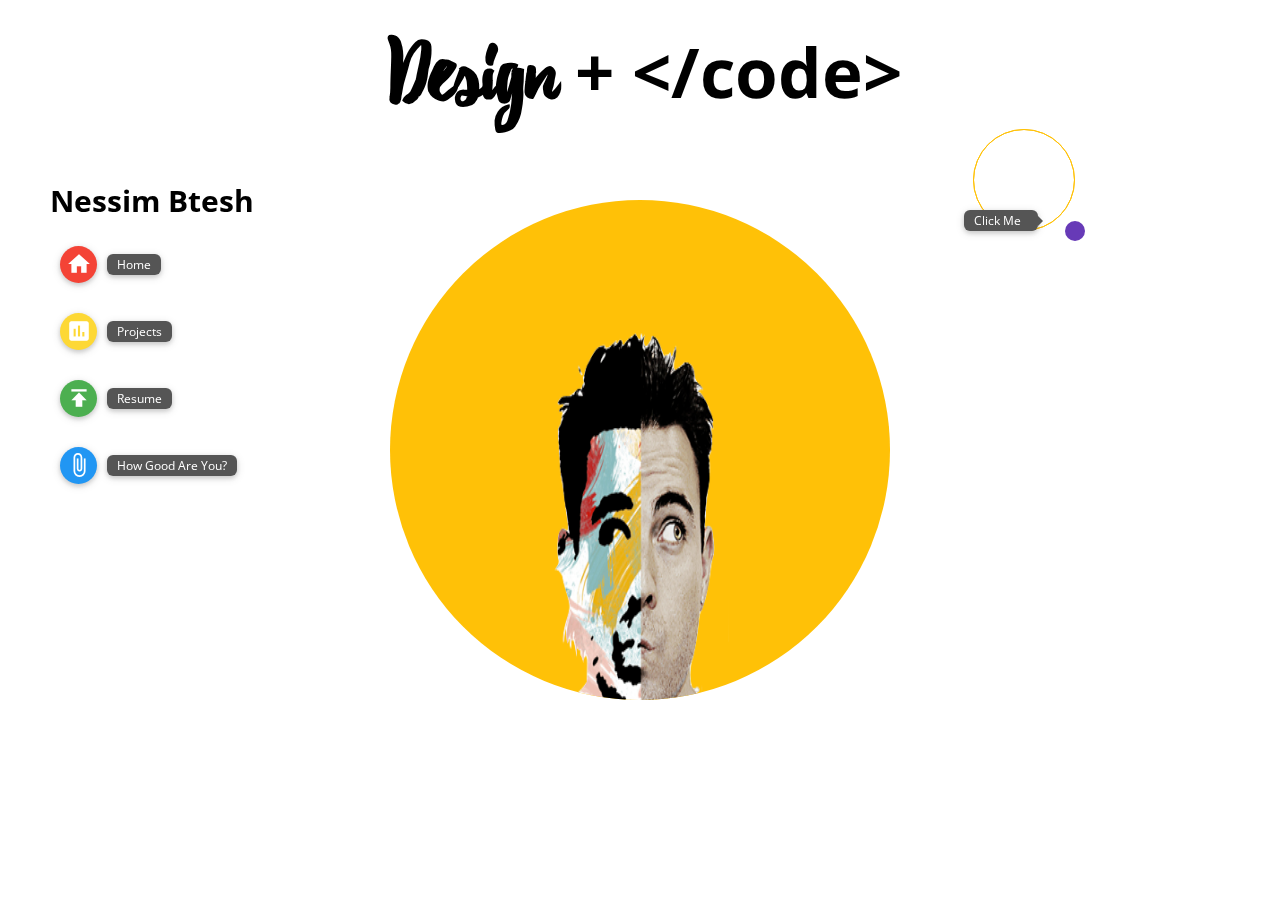
==== commit 2cf9bc5c: "change image size" ====
--- a/index.html
+++ b/index.html
@@ -2,13 +2,14 @@
 <html>
 <head>
 	<title>Nessim Btesh</title>
-	<link rel="stylesheet" type="text/css"
-          href="https://fonts.googleapis.com/css?family=Open+Sans">
+	<link rel="stylesheet" type="text/css" href="https://fonts.googleapis.com/css?family=Open+Sans">
     <link href="https://fonts.googleapis.com/icon?family=Material+Icons" rel="stylesheet">
-    <script type="text/javascript" src="https://ajax.googleapis.com/ajax/libs/jquery/2.2.2/jquery.min.js"></script>
+    
 	
 	<link href="css/nanogallery.css" rel="stylesheet" type="text/css">
 	<link href="css/themes/light/nanogallery_light.css" rel="stylesheet" type="text/css">
+ 	
+ 	<script type="text/javascript" src="https://ajax.googleapis.com/ajax/libs/jquery/2.2.2/jquery.min.js"></script>
   	<script type="text/javascript" src="js/jquery.nanogallery.js"></script>
   	
   	<link href="css/style.css" rel="stylesheet">
--- a/css/style.css
+++ b/css/style.css
@@ -1,4 +1,3 @@
-
 body{
     font-family: 'Open Sans', serif;
     z-index: -3;
@@ -41,7 +40,7 @@
 }
 .person{
     position: absolute;
-    top: 68%;
+    top: 73%;
     left: 50%;
     height: 500px;
     width: 390px;
@@ -441,7 +440,7 @@
     .circle{
         width: 300px;
         height: 300px;
-        top: 40%;
+        top: 70%;
     }
     .person{
         height: 300px;
